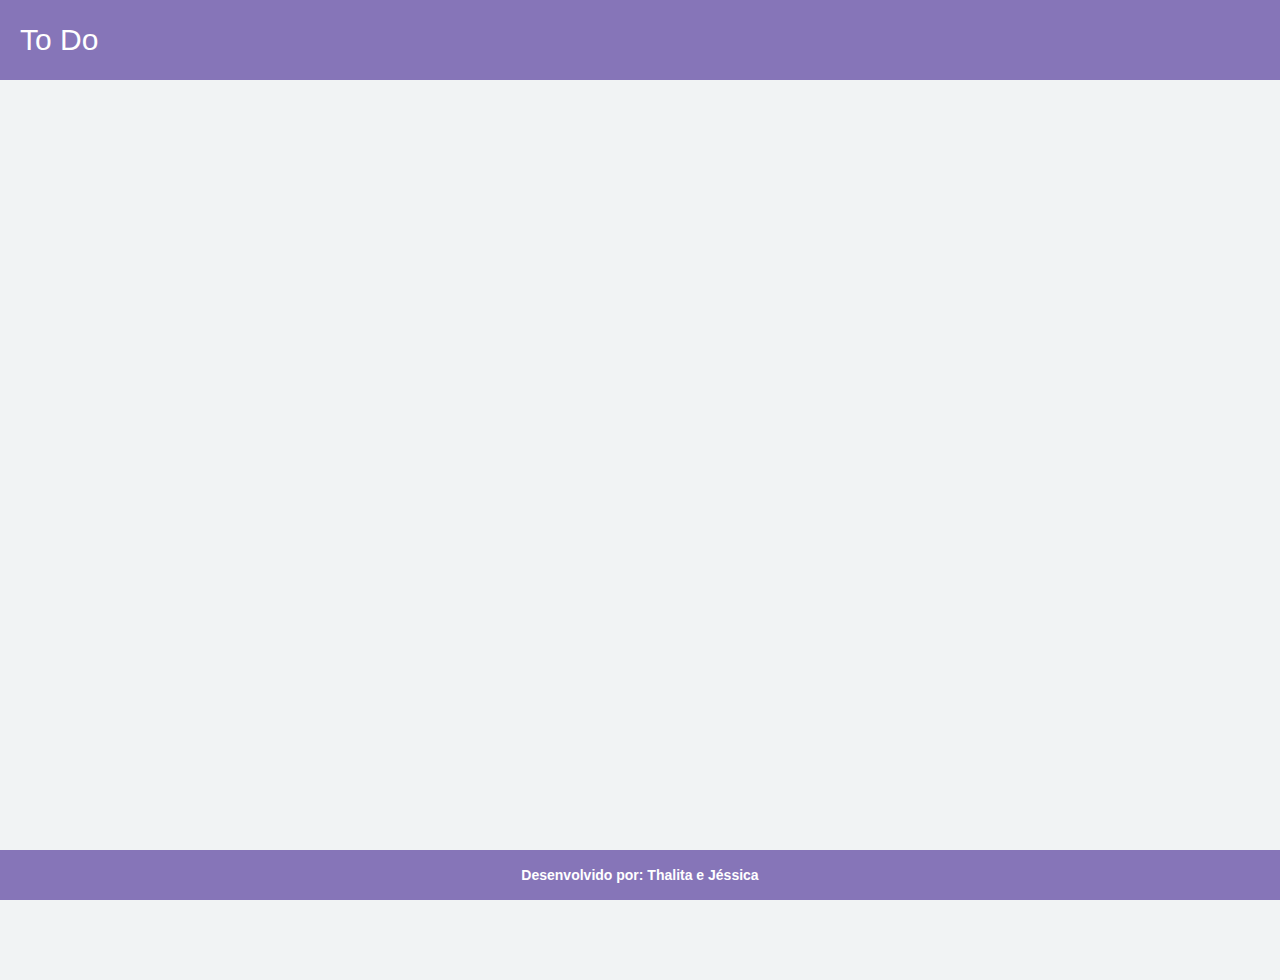
==== index.html @ ca0a22e0 "Updates" ====
<!doctype html>
<html lang="en">
<head>
  <meta charset="utf-8">
  <title>ToDoList</title>
  <base href="https://jessicamelise.github.io/To-Do-List/">
  <meta name="viewport" content="width=device-width, initial-scale=1">
  <link rel="icon" type="image/x-icon" href="favicon.ico">
  <link href="https://fonts.googleapis.com/css?family=Roboto:300,400,500&display=swap" rel="stylesheet">
  <link href="https://fonts.googleapis.com/icon?family=Material+Icons" rel="stylesheet">
<link rel="stylesheet" href="styles.37d9796d366888af8c80.css"></head>
<body class="mat-typography">
  <app-root></app-root>
<script src="runtime.acf0dec4155e77772545.js" defer></script><script src="polyfills.35a5ca1855eb057f016a.js" defer></script><script src="main.b864c1dba6fcd754eae0.js" defer></script></body>
</html>
---- styles.37d9796d366888af8c80.css ----
.mat-badge-content{font-weight:600;font-size:12px;font-family:Roboto,Helvetica Neue,sans-serif}.mat-badge-small .mat-badge-content{font-size:9px}.mat-badge-large .mat-badge-content{font-size:24px}.mat-h1,.mat-headline,.mat-typography h1{font:400 24px/32px Roboto,Helvetica Neue,sans-serif;letter-spacing:normal;margin:0 0 16px}.mat-h2,.mat-title,.mat-typography h2{font:500 20px/32px Roboto,Helvetica Neue,sans-serif;letter-spacing:normal;margin:0 0 16px}.mat-h3,.mat-subheading-2,.mat-typography h3{font:400 16px/28px Roboto,Helvetica Neue,sans-serif;letter-spacing:normal;margin:0 0 16px}.mat-h4,.mat-subheading-1,.mat-typography h4{font:400 15px/24px Roboto,Helvetica Neue,sans-serif;letter-spacing:normal;margin:0 0 16px}.mat-h5,.mat-typography h5{font:400 calc(14px * .83)/20px Roboto,Helvetica Neue,sans-serif;margin:0 0 12px}.mat-h6,.mat-typography h6{font:400 calc(14px * .67)/20px Roboto,Helvetica Neue,sans-serif;margin:0 0 12px}.mat-body-2,.mat-body-strong{font:500 14px/24px Roboto,Helvetica Neue,sans-serif;letter-spacing:normal}.mat-body,.mat-body-1,.mat-typography{font:400 14px/20px Roboto,Helvetica Neue,sans-serif;letter-spacing:normal}.mat-body-1 p,.mat-body p,.mat-typography p{margin:0 0 12px}.mat-caption,.mat-small{font:400 12px/20px Roboto,Helvetica Neue,sans-serif;letter-spacing:normal}.mat-display-4,.mat-typography .mat-display-4{font:300 112px/112px Roboto,Helvetica Neue,sans-serif;letter-spacing:-.05em;margin:0 0 56px}.mat-display-3,.mat-typography .mat-display-3{font:400 56px/56px Roboto,Helvetica Neue,sans-serif;letter-spacing:-.02em;margin:0 0 64px}.mat-display-2,.mat-typography .mat-display-2{font:400 45px/48px Roboto,Helvetica Neue,sans-serif;letter-spacing:-.005em;margin:0 0 64px}.mat-display-1,.mat-typography .mat-display-1{font:400 34px/40px Roboto,Helvetica Neue,sans-serif;letter-spacing:normal;margin:0 0 64px}.mat-bottom-sheet-container{font:400 14px/20px Roboto,Helvetica Neue,sans-serif;letter-spacing:normal}.mat-button,.mat-fab,.mat-flat-button,.mat-icon-button,.mat-mini-fab,.mat-raised-button,.mat-stroked-button{font-family:Roboto,Helvetica Neue,sans-serif;font-size:14px;font-weight:500}.mat-button-toggle,.mat-card{font-family:Roboto,Helvetica Neue,sans-serif}.mat-card-title{font-size:24px;font-weight:500}.mat-card-header .mat-card-title{font-size:20px}.mat-card-content,.mat-card-subtitle{font-size:14px}.mat-checkbox{font-family:Roboto,Helvetica Neue,sans-serif}.mat-checkbox-layout .mat-checkbox-label{line-height:24px}.mat-chip{font-size:14px;font-weight:500}.mat-chip .mat-chip-remove.mat-icon,.mat-chip .mat-chip-trailing-icon.mat-icon{font-size:18px}.mat-table{font-family:Roboto,Helvetica Neue,sans-serif}.mat-header-cell{font-size:12px;font-weight:500}.mat-cell,.mat-footer-cell{font-size:14px}.mat-calendar{font-family:Roboto,Helvetica Neue,sans-serif}.mat-calendar-body{font-size:13px}.mat-calendar-body-label,.mat-calendar-period-button{font-size:14px;font-weight:500}.mat-calendar-table-header th{font-size:11px;font-weight:400}.mat-dialog-title{font:500 20px/32px Roboto,Helvetica Neue,sans-serif;letter-spacing:normal}.mat-expansion-panel-header{font-family:Roboto,Helvetica Neue,sans-serif;font-size:15px;font-weight:400}.mat-expansion-panel-content{font:400 14px/20px Roboto,Helvetica Neue,sans-serif;letter-spacing:normal}.mat-form-field{font-size:inherit;font-weight:400;line-height:1.125;font-family:Roboto,Helvetica Neue,sans-serif;letter-spacing:normal}.mat-form-field-wrapper{padding-bottom:1.34375em}.mat-form-field-prefix .mat-icon,.mat-form-field-suffix .mat-icon{font-size:150%;line-height:1.125}.mat-form-field-prefix .mat-icon-button,.mat-form-field-suffix .mat-icon-button{height:1.5em;width:1.5em}.mat-form-field-prefix .mat-icon-button .mat-icon,.mat-form-field-suffix .mat-icon-button .mat-icon{height:1.125em;line-height:1.125}.mat-form-field-infix{padding:.5em 0;border-top:.84375em solid transparent}.mat-form-field-can-float.mat-form-field-should-float .mat-form-field-label,.mat-form-field-can-float .mat-input-server:focus+.mat-form-field-label-wrapper .mat-form-field-label{transform:translateY(-1.34375em) scale(.75);width:133.3333333333%}.mat-form-field-can-float .mat-input-server[label]:not(:label-shown)+.mat-form-field-label-wrapper .mat-form-field-label{transform:translateY(-1.34374em) scale(.75);width:133.3333433333%}.mat-form-field-label-wrapper{top:-.84375em;padding-top:.84375em}.mat-form-field-label{top:1.34375em}.mat-form-field-underline{bottom:1.34375em}.mat-form-field-subscript-wrapper{font-size:75%;margin-top:.6666666667em;top:calc(100% - 1.7916666667em)}.mat-form-field-appearance-legacy .mat-form-field-wrapper{padding-bottom:1.25em}.mat-form-field-appearance-legacy .mat-form-field-infix{padding:.4375em 0}.mat-form-field-appearance-legacy.mat-form-field-can-float.mat-form-field-should-float .mat-form-field-label,.mat-form-field-appearance-legacy.mat-form-field-can-float .mat-input-server:focus+.mat-form-field-label-wrapper .mat-form-field-label{transform:translateY(-1.28125em) scale(.75) perspective(100px) translateZ(.001px);-ms-transform:translateY(-1.28125em) scale(.75);width:133.3333333333%}.mat-form-field-appearance-legacy.mat-form-field-can-float .mat-form-field-autofill-control:-webkit-autofill+.mat-form-field-label-wrapper .mat-form-field-label{transform:translateY(-1.28125em) scale(.75) perspective(100px) translateZ(.00101px);-ms-transform:translateY(-1.28124em) scale(.75);width:133.3333433333%}.mat-form-field-appearance-legacy.mat-form-field-can-float .mat-input-server[label]:not(:label-shown)+.mat-form-field-label-wrapper .mat-form-field-label{transform:translateY(-1.28125em) scale(.75) perspective(100px) translateZ(.00102px);-ms-transform:translateY(-1.28123em) scale(.75);width:133.3333533333%}.mat-form-field-appearance-legacy .mat-form-field-label{top:1.28125em}.mat-form-field-appearance-legacy .mat-form-field-underline{bottom:1.25em}.mat-form-field-appearance-legacy .mat-form-field-subscript-wrapper{margin-top:.5416666667em;top:calc(100% - 1.6666666667em)}@media print{.mat-form-field-appearance-legacy.mat-form-field-can-float.mat-form-field-should-float .mat-form-field-label,.mat-form-field-appearance-legacy.mat-form-field-can-float .mat-input-server:focus+.mat-form-field-label-wrapper .mat-form-field-label{transform:translateY(-1.28122em) scale(.75)}.mat-form-field-appearance-legacy.mat-form-field-can-float .mat-form-field-autofill-control:-webkit-autofill+.mat-form-field-label-wrapper .mat-form-field-label{transform:translateY(-1.28121em) scale(.75)}.mat-form-field-appearance-legacy.mat-form-field-can-float .mat-input-server[label]:not(:label-shown)+.mat-form-field-label-wrapper .mat-form-field-label{transform:translateY(-1.2812em) scale(.75)}}.mat-form-field-appearance-fill .mat-form-field-infix{padding:.25em 0 .75em}.mat-form-field-appearance-fill .mat-form-field-label{top:1.09375em;margin-top:-.5em}.mat-form-field-appearance-fill.mat-form-field-can-float.mat-form-field-should-float .mat-form-field-label,.mat-form-field-appearance-fill.mat-form-field-can-float .mat-input-server:focus+.mat-form-field-label-wrapper .mat-form-field-label{transform:translateY(-.59375em) scale(.75);width:133.3333333333%}.mat-form-field-appearance-fill.mat-form-field-can-float .mat-input-server[label]:not(:label-shown)+.mat-form-field-label-wrapper .mat-form-field-label{transform:translateY(-.59374em) scale(.75);width:133.3333433333%}.mat-form-field-appearance-outline .mat-form-field-infix{padding:1em 0}.mat-form-field-appearance-outline .mat-form-field-label{top:1.84375em;margin-top:-.25em}.mat-form-field-appearance-outline.mat-form-field-can-float.mat-form-field-should-float .mat-form-field-label,.mat-form-field-appearance-outline.mat-form-field-can-float .mat-input-server:focus+.mat-form-field-label-wrapper .mat-form-field-label{transform:translateY(-1.59375em) scale(.75);width:133.3333333333%}.mat-form-field-appearance-outline.mat-form-field-can-float .mat-input-server[label]:not(:label-shown)+.mat-form-field-label-wrapper .mat-form-field-label{transform:translateY(-1.59374em) scale(.75);width:133.3333433333%}.mat-grid-tile-footer,.mat-grid-tile-header{font-size:14px}.mat-grid-tile-footer .mat-line,.mat-grid-tile-header .mat-line{white-space:nowrap;overflow:hidden;text-overflow:ellipsis;display:block;box-sizing:border-box}.mat-grid-tile-footer .mat-line:nth-child(n+2),.mat-grid-tile-header .mat-line:nth-child(n+2){font-size:12px}input.mat-input-element{margin-top:-.0625em}.mat-menu-item{font-family:Roboto,Helvetica Neue,sans-serif;font-size:14px;font-weight:400}.mat-paginator,.mat-paginator-page-size .mat-select-trigger{font-family:Roboto,Helvetica Neue,sans-serif;font-size:12px}.mat-radio-button,.mat-select{font-family:Roboto,Helvetica Neue,sans-serif}.mat-select-trigger{height:1.125em}.mat-slide-toggle-content,.mat-slider-thumb-label-text{font-family:Roboto,Helvetica Neue,sans-serif}.mat-slider-thumb-label-text{font-size:12px;font-weight:500}.mat-stepper-horizontal,.mat-stepper-vertical{font-family:Roboto,Helvetica Neue,sans-serif}.mat-step-label{font-size:14px;font-weight:400}.mat-step-sub-label-error{font-weight:400}.mat-step-label-error{font-size:14px}.mat-step-label-selected{font-size:14px;font-weight:500}.mat-tab-group,.mat-tab-label,.mat-tab-link{font-family:Roboto,Helvetica Neue,sans-serif}.mat-tab-label,.mat-tab-link{font-size:14px;font-weight:500}.mat-toolbar,.mat-toolbar h1,.mat-toolbar h2,.mat-toolbar h3,.mat-toolbar h4,.mat-toolbar h5,.mat-toolbar h6{font:500 20px/32px Roboto,Helvetica Neue,sans-serif;letter-spacing:normal;margin:0}.mat-tooltip{font-family:Roboto,Helvetica Neue,sans-serif;font-size:10px;padding-top:6px;padding-bottom:6px}.mat-tooltip-handset{font-size:14px;padding-top:8px;padding-bottom:8px}.mat-list-item,.mat-list-option{font-family:Roboto,Helvetica Neue,sans-serif}.mat-list-base .mat-list-item{font-size:16px}.mat-list-base .mat-list-item .mat-line{white-space:nowrap;overflow:hidden;text-overflow:ellipsis;display:block;box-sizing:border-box}.mat-list-base .mat-list-item .mat-line:nth-child(n+2){font-size:14px}.mat-list-base .mat-list-option{font-size:16px}.mat-list-base .mat-list-option .mat-line{white-space:nowrap;overflow:hidden;text-overflow:ellipsis;display:block;box-sizing:border-box}.mat-list-base .mat-list-option .mat-line:nth-child(n+2){font-size:14px}.mat-list-base .mat-subheader{font-family:Roboto,Helvetica Neue,sans-serif;font-size:14px;font-weight:500}.mat-list-base[dense] .mat-list-item{font-size:12px}.mat-list-base[dense] .mat-list-item .mat-line{white-space:nowrap;overflow:hidden;text-overflow:ellipsis;display:block;box-sizing:border-box}.mat-list-base[dense] .mat-list-item .mat-line:nth-child(n+2),.mat-list-base[dense] .mat-list-option{font-size:12px}.mat-list-base[dense] .mat-list-option .mat-line{white-space:nowrap;overflow:hidden;text-overflow:ellipsis;display:block;box-sizing:border-box}.mat-list-base[dense] .mat-list-option .mat-line:nth-child(n+2){font-size:12px}.mat-list-base[dense] .mat-subheader{font-family:Roboto,Helvetica Neue,sans-serif;font-size:12px;font-weight:500}.mat-option{font-family:Roboto,Helvetica Neue,sans-serif;font-size:16px}.mat-optgroup-label{font:500 14px/24px Roboto,Helvetica Neue,sans-serif;letter-spacing:normal}.mat-simple-snackbar{font-family:Roboto,Helvetica Neue,sans-serif;font-size:14px}.mat-simple-snackbar-action{line-height:1;font-family:inherit;font-size:inherit;font-weight:500}.mat-tree{font-family:Roboto,Helvetica Neue,sans-serif}.mat-nested-tree-node,.mat-tree-node{font-weight:400;font-size:14px}.mat-ripple{overflow:hidden;position:relative}.mat-ripple:not(:empty){transform:translateZ(0)}.mat-ripple.mat-ripple-unbounded{overflow:visible}.mat-ripple-element{position:absolute;border-radius:50%;pointer-events:none;transition:opacity,transform 0ms cubic-bezier(0,0,.2,1);transform:scale(0)}.cdk-high-contrast-active .mat-ripple-element{display:none}.cdk-visually-hidden{border:0;clip:rect(0 0 0 0);height:1px;margin:-1px;overflow:hidden;padding:0;position:absolute;width:1px;outline:0;-webkit-appearance:none;-moz-appearance:none}.cdk-global-overlay-wrapper,.cdk-overlay-container{pointer-events:none;top:0;left:0;height:100%;width:100%}.cdk-overlay-container{position:fixed;z-index:1000}.cdk-overlay-container:empty{display:none}.cdk-global-overlay-wrapper,.cdk-overlay-pane{display:flex;position:absolute;z-index:1000}.cdk-overlay-pane{pointer-events:auto;box-sizing:border-box;max-width:100%;max-height:100%}.cdk-overlay-backdrop{position:absolute;top:0;bottom:0;left:0;right:0;z-index:1000;pointer-events:auto;-webkit-tap-highlight-color:transparent;transition:opacity .4s cubic-bezier(.25,.8,.25,1);opacity:0}.cdk-overlay-backdrop.cdk-overlay-backdrop-showing{opacity:1}@media screen and (-ms-high-contrast:active){.cdk-overlay-backdrop.cdk-overlay-backdrop-showing{opacity:.6}}.cdk-overlay-dark-backdrop{background:rgba(0,0,0,.32)}.cdk-overlay-transparent-backdrop,.cdk-overlay-transparent-backdrop.cdk-overlay-backdrop-showing{opacity:0}.cdk-overlay-connected-position-bounding-box{position:absolute;z-index:1000;display:flex;flex-direction:column;min-width:1px;min-height:1px}.cdk-global-scrollblock{position:fixed;width:100%;overflow-y:scroll}@keyframes cdk-text-field-autofill-start{/*!*/}@keyframes cdk-text-field-autofill-end{/*!*/}.cdk-text-field-autofill-monitored:-webkit-autofill{animation:cdk-text-field-autofill-start 0s 1ms}.cdk-text-field-autofill-monitored:not(:-webkit-autofill){animation:cdk-text-field-autofill-end 0s 1ms}textarea.cdk-textarea-autosize{resize:none}textarea.cdk-textarea-autosize-measuring{padding:2px 0!important;box-sizing:initial!important;height:auto!important;overflow:hidden!important}textarea.cdk-textarea-autosize-measuring-firefox{padding:2px 0!important;box-sizing:initial!important;height:0!important}.mat-focus-indicator,.mat-mdc-focus-indicator{position:relative}.mat-ripple-element{background-color:rgba(0,0,0,.1)}.mat-option{color:rgba(0,0,0,.87)}.mat-option.mat-active,.mat-option.mat-selected:not(.mat-option-multiple):not(.mat-option-disabled),.mat-option:focus:not(.mat-option-disabled),.mat-option:hover:not(.mat-option-disabled){background:rgba(0,0,0,.04)}.mat-option.mat-active{color:rgba(0,0,0,.87)}.mat-option.mat-option-disabled{color:rgba(0,0,0,.38)}.mat-primary .mat-option.mat-selected:not(.mat-option-disabled){color:#3f51b5}.mat-accent .mat-option.mat-selected:not(.mat-option-disabled){color:#ff4081}.mat-warn .mat-option.mat-selected:not(.mat-option-disabled){color:#f44336}.mat-optgroup-label{color:rgba(0,0,0,.54)}.mat-optgroup-disabled .mat-optgroup-label{color:rgba(0,0,0,.38)}.mat-pseudo-checkbox{color:rgba(0,0,0,.54)}.mat-pseudo-checkbox:after{color:#fafafa}.mat-pseudo-checkbox-disabled{color:#b0b0b0}.mat-primary .mat-pseudo-checkbox-checked,.mat-primary .mat-pseudo-checkbox-indeterminate{background:#3f51b5}.mat-accent .mat-pseudo-checkbox-checked,.mat-accent .mat-pseudo-checkbox-indeterminate,.mat-pseudo-checkbox-checked,.mat-pseudo-checkbox-indeterminate{background:#ff4081}.mat-warn .mat-pseudo-checkbox-checked,.mat-warn .mat-pseudo-checkbox-indeterminate{background:#f44336}.mat-pseudo-checkbox-checked.mat-pseudo-checkbox-disabled,.mat-pseudo-checkbox-indeterminate.mat-pseudo-checkbox-disabled{background:#b0b0b0}.mat-app-background{background-color:#fafafa;color:rgba(0,0,0,.87)}.mat-elevation-z0{box-shadow:0 0 0 0 rgba(0,0,0,.2),0 0 0 0 rgba(0,0,0,.14),0 0 0 0 rgba(0,0,0,.12)}.mat-elevation-z1{box-shadow:0 2px 1px -1px rgba(0,0,0,.2),0 1px 1px 0 rgba(0,0,0,.14),0 1px 3px 0 rgba(0,0,0,.12)}.mat-elevation-z2{box-shadow:0 3px 1px -2px rgba(0,0,0,.2),0 2px 2px 0 rgba(0,0,0,.14),0 1px 5px 0 rgba(0,0,0,.12)}.mat-elevation-z3{box-shadow:0 3px 3px -2px rgba(0,0,0,.2),0 3px 4px 0 rgba(0,0,0,.14),0 1px 8px 0 rgba(0,0,0,.12)}.mat-elevation-z4{box-shadow:0 2px 4px -1px rgba(0,0,0,.2),0 4px 5px 0 rgba(0,0,0,.14),0 1px 10px 0 rgba(0,0,0,.12)}.mat-elevation-z5{box-shadow:0 3px 5px -1px rgba(0,0,0,.2),0 5px 8px 0 rgba(0,0,0,.14),0 1px 14px 0 rgba(0,0,0,.12)}.mat-elevation-z6{box-shadow:0 3px 5px -1px rgba(0,0,0,.2),0 6px 10px 0 rgba(0,0,0,.14),0 1px 18px 0 rgba(0,0,0,.12)}.mat-elevation-z7{box-shadow:0 4px 5px -2px rgba(0,0,0,.2),0 7px 10px 1px rgba(0,0,0,.14),0 2px 16px 1px rgba(0,0,0,.12)}.mat-elevation-z8{box-shadow:0 5px 5px -3px rgba(0,0,0,.2),0 8px 10px 1px rgba(0,0,0,.14),0 3px 14px 2px rgba(0,0,0,.12)}.mat-elevation-z9{box-shadow:0 5px 6px -3px rgba(0,0,0,.2),0 9px 12px 1px rgba(0,0,0,.14),0 3px 16px 2px rgba(0,0,0,.12)}.mat-elevation-z10{box-shadow:0 6px 6px -3px rgba(0,0,0,.2),0 10px 14px 1px rgba(0,0,0,.14),0 4px 18px 3px rgba(0,0,0,.12)}.mat-elevation-z11{box-shadow:0 6px 7px -4px rgba(0,0,0,.2),0 11px 15px 1px rgba(0,0,0,.14),0 4px 20px 3px rgba(0,0,0,.12)}.mat-elevation-z12{box-shadow:0 7px 8px -4px rgba(0,0,0,.2),0 12px 17px 2px rgba(0,0,0,.14),0 5px 22px 4px rgba(0,0,0,.12)}.mat-elevation-z13{box-shadow:0 7px 8px -4px rgba(0,0,0,.2),0 13px 19px 2px rgba(0,0,0,.14),0 5px 24px 4px rgba(0,0,0,.12)}.mat-elevation-z14{box-shadow:0 7px 9px -4px rgba(0,0,0,.2),0 14px 21px 2px rgba(0,0,0,.14),0 5px 26px 4px rgba(0,0,0,.12)}.mat-elevation-z15{box-shadow:0 8px 9px -5px rgba(0,0,0,.2),0 15px 22px 2px rgba(0,0,0,.14),0 6px 28px 5px rgba(0,0,0,.12)}.mat-elevation-z16{box-shadow:0 8px 10px -5px rgba(0,0,0,.2),0 16px 24px 2px rgba(0,0,0,.14),0 6px 30px 5px rgba(0,0,0,.12)}.mat-elevation-z17{box-shadow:0 8px 11px -5px rgba(0,0,0,.2),0 17px 26px 2px rgba(0,0,0,.14),0 6px 32px 5px rgba(0,0,0,.12)}.mat-elevation-z18{box-shadow:0 9px 11px -5px rgba(0,0,0,.2),0 18px 28px 2px rgba(0,0,0,.14),0 7px 34px 6px rgba(0,0,0,.12)}.mat-elevation-z19{box-shadow:0 9px 12px -6px rgba(0,0,0,.2),0 19px 29px 2px rgba(0,0,0,.14),0 7px 36px 6px rgba(0,0,0,.12)}.mat-elevation-z20{box-shadow:0 10px 13px -6px rgba(0,0,0,.2),0 20px 31px 3px rgba(0,0,0,.14),0 8px 38px 7px rgba(0,0,0,.12)}.mat-elevation-z21{box-shadow:0 10px 13px -6px rgba(0,0,0,.2),0 21px 33px 3px rgba(0,0,0,.14),0 8px 40px 7px rgba(0,0,0,.12)}.mat-elevation-z22{box-shadow:0 10px 14px -6px rgba(0,0,0,.2),0 22px 35px 3px rgba(0,0,0,.14),0 8px 42px 7px rgba(0,0,0,.12)}.mat-elevation-z23{box-shadow:0 11px 14px -7px rgba(0,0,0,.2),0 23px 36px 3px rgba(0,0,0,.14),0 9px 44px 8px rgba(0,0,0,.12)}.mat-elevation-z24{box-shadow:0 11px 15px -7px rgba(0,0,0,.2),0 24px 38px 3px rgba(0,0,0,.14),0 9px 46px 8px rgba(0,0,0,.12)}.mat-theme-loaded-marker{display:none}.mat-autocomplete-panel{background:#fff;color:rgba(0,0,0,.87)}.mat-autocomplete-panel:not([class*=mat-elevation-z]){box-shadow:0 2px 4px -1px rgba(0,0,0,.2),0 4px 5px 0 rgba(0,0,0,.14),0 1px 10px 0 rgba(0,0,0,.12)}.mat-autocomplete-panel .mat-option.mat-selected:not(.mat-active):not(:hover){background:#fff}.mat-autocomplete-panel .mat-option.mat-selected:not(.mat-active):not(:hover):not(.mat-option-disabled){color:rgba(0,0,0,.87)}.mat-badge-content{color:#fff;background:#3f51b5}.cdk-high-contrast-active .mat-badge-content{outline:1px solid;border-radius:0}.mat-badge-accent .mat-badge-content{background:#ff4081;color:#fff}.mat-badge-warn .mat-badge-content{color:#fff;background:#f44336}.mat-badge{position:relative}.mat-badge-hidden .mat-badge-content{display:none}.mat-badge-disabled .mat-badge-content{background:#b9b9b9;color:rgba(0,0,0,.38)}.mat-badge-content{position:absolute;text-align:center;display:inline-block;border-radius:50%;transition:transform .2s ease-in-out;transform:scale(.6);overflow:hidden;white-space:nowrap;text-overflow:ellipsis;pointer-events:none}.mat-badge-content._mat-animation-noopable,.ng-animate-disabled .mat-badge-content{transition:none}.mat-badge-content.mat-badge-active{transform:none}.mat-badge-small .mat-badge-content{width:16px;height:16px;line-height:16px}.mat-badge-small.mat-badge-above .mat-badge-content{top:-8px}.mat-badge-small.mat-badge-below .mat-badge-content{bottom:-8px}.mat-badge-small.mat-badge-before .mat-badge-content{left:-16px}[dir=rtl] .mat-badge-small.mat-badge-before .mat-badge-content{left:auto;right:-16px}.mat-badge-small.mat-badge-after .mat-badge-content{right:-16px}[dir=rtl] .mat-badge-small.mat-badge-after .mat-badge-content{right:auto;left:-16px}.mat-badge-small.mat-badge-overlap.mat-badge-before .mat-badge-content{left:-8px}[dir=rtl] .mat-badge-small.mat-badge-overlap.mat-badge-before .mat-badge-content{left:auto;right:-8px}.mat-badge-small.mat-badge-overlap.mat-badge-after .mat-badge-content{right:-8px}[dir=rtl] .mat-badge-small.mat-badge-overlap.mat-badge-after .mat-badge-content{right:auto;left:-8px}.mat-badge-medium .mat-badge-content{width:22px;height:22px;line-height:22px}.mat-badge-medium.mat-badge-above .mat-badge-content{top:-11px}.mat-badge-medium.mat-badge-below .mat-badge-content{bottom:-11px}.mat-badge-medium.mat-badge-before .mat-badge-content{left:-22px}[dir=rtl] .mat-badge-medium.mat-badge-before .mat-badge-content{left:auto;right:-22px}.mat-badge-medium.mat-badge-after .mat-badge-content{right:-22px}[dir=rtl] .mat-badge-medium.mat-badge-after .mat-badge-content{right:auto;left:-22px}.mat-badge-medium.mat-badge-overlap.mat-badge-before .mat-badge-content{left:-11px}[dir=rtl] .mat-badge-medium.mat-badge-overlap.mat-badge-before .mat-badge-content{left:auto;right:-11px}.mat-badge-medium.mat-badge-overlap.mat-badge-after .mat-badge-content{right:-11px}[dir=rtl] .mat-badge-medium.mat-badge-overlap.mat-badge-after .mat-badge-content{right:auto;left:-11px}.mat-badge-large .mat-badge-content{width:28px;height:28px;line-height:28px}.mat-badge-large.mat-badge-above .mat-badge-content{top:-14px}.mat-badge-large.mat-badge-below .mat-badge-content{bottom:-14px}.mat-badge-large.mat-badge-before .mat-badge-content{left:-28px}[dir=rtl] .mat-badge-large.mat-badge-before .mat-badge-content{left:auto;right:-28px}.mat-badge-large.mat-badge-after .mat-badge-content{right:-28px}[dir=rtl] .mat-badge-large.mat-badge-after .mat-badge-content{right:auto;left:-28px}.mat-badge-large.mat-badge-overlap.mat-badge-before .mat-badge-content{left:-14px}[dir=rtl] .mat-badge-large.mat-badge-overlap.mat-badge-before .mat-badge-content{left:auto;right:-14px}.mat-badge-large.mat-badge-overlap.mat-badge-after .mat-badge-content{right:-14px}[dir=rtl] .mat-badge-large.mat-badge-overlap.mat-badge-after .mat-badge-content{right:auto;left:-14px}.mat-bottom-sheet-container{box-shadow:0 8px 10px -5px rgba(0,0,0,.2),0 16px 24px 2px rgba(0,0,0,.14),0 6px 30px 5px rgba(0,0,0,.12);background:#fff;color:rgba(0,0,0,.87)}.mat-button,.mat-icon-button,.mat-stroked-button{color:inherit;background:transparent}.mat-button.mat-primary,.mat-icon-button.mat-primary,.mat-stroked-button.mat-primary{color:#3f51b5}.mat-button.mat-accent,.mat-icon-button.mat-accent,.mat-stroked-button.mat-accent{color:#ff4081}.mat-button.mat-warn,.mat-icon-button.mat-warn,.mat-stroked-button.mat-warn{color:#f44336}.mat-button.mat-accent.mat-button-disabled,.mat-button.mat-button-disabled.mat-button-disabled,.mat-button.mat-primary.mat-button-disabled,.mat-button.mat-warn.mat-button-disabled,.mat-icon-button.mat-accent.mat-button-disabled,.mat-icon-button.mat-button-disabled.mat-button-disabled,.mat-icon-button.mat-primary.mat-button-disabled,.mat-icon-button.mat-warn.mat-button-disabled,.mat-stroked-button.mat-accent.mat-button-disabled,.mat-stroked-button.mat-button-disabled.mat-button-disabled,.mat-stroked-button.mat-primary.mat-button-disabled,.mat-stroked-button.mat-warn.mat-button-disabled{color:rgba(0,0,0,.26)}.mat-button.mat-primary .mat-button-focus-overlay,.mat-icon-button.mat-primary .mat-button-focus-overlay,.mat-stroked-button.mat-primary .mat-button-focus-overlay{background-color:#3f51b5}.mat-button.mat-accent .mat-button-focus-overlay,.mat-icon-button.mat-accent .mat-button-focus-overlay,.mat-stroked-button.mat-accent .mat-button-focus-overlay{background-color:#ff4081}.mat-button.mat-warn .mat-button-focus-overlay,.mat-icon-button.mat-warn .mat-button-focus-overlay,.mat-stroked-button.mat-warn .mat-button-focus-overlay{background-color:#f44336}.mat-button.mat-button-disabled .mat-button-focus-overlay,.mat-icon-button.mat-button-disabled .mat-button-focus-overlay,.mat-stroked-button.mat-button-disabled .mat-button-focus-overlay{background-color:initial}.mat-button .mat-ripple-element,.mat-icon-button .mat-ripple-element,.mat-stroked-button .mat-ripple-element{opacity:.1;background-color:currentColor}.mat-button-focus-overlay{background:#000}.mat-stroked-button:not(.mat-button-disabled){border-color:rgba(0,0,0,.12)}.mat-fab,.mat-flat-button,.mat-mini-fab,.mat-raised-button{color:rgba(0,0,0,.87);background-color:#fff}.mat-fab.mat-accent,.mat-fab.mat-primary,.mat-fab.mat-warn,.mat-flat-button.mat-accent,.mat-flat-button.mat-primary,.mat-flat-button.mat-warn,.mat-mini-fab.mat-accent,.mat-mini-fab.mat-primary,.mat-mini-fab.mat-warn,.mat-raised-button.mat-accent,.mat-raised-button.mat-primary,.mat-raised-button.mat-warn{color:#fff}.mat-fab.mat-accent.mat-button-disabled,.mat-fab.mat-button-disabled.mat-button-disabled,.mat-fab.mat-primary.mat-button-disabled,.mat-fab.mat-warn.mat-button-disabled,.mat-flat-button.mat-accent.mat-button-disabled,.mat-flat-button.mat-button-disabled.mat-button-disabled,.mat-flat-button.mat-primary.mat-button-disabled,.mat-flat-button.mat-warn.mat-button-disabled,.mat-mini-fab.mat-accent.mat-button-disabled,.mat-mini-fab.mat-button-disabled.mat-button-disabled,.mat-mini-fab.mat-primary.mat-button-disabled,.mat-mini-fab.mat-warn.mat-button-disabled,.mat-raised-button.mat-accent.mat-button-disabled,.mat-raised-button.mat-button-disabled.mat-button-disabled,.mat-raised-button.mat-primary.mat-button-disabled,.mat-raised-button.mat-warn.mat-button-disabled{color:rgba(0,0,0,.26)}.mat-fab.mat-primary,.mat-flat-button.mat-primary,.mat-mini-fab.mat-primary,.mat-raised-button.mat-primary{background-color:#3f51b5}.mat-fab.mat-accent,.mat-flat-button.mat-accent,.mat-mini-fab.mat-accent,.mat-raised-button.mat-accent{background-color:#ff4081}.mat-fab.mat-warn,.mat-flat-button.mat-warn,.mat-mini-fab.mat-warn,.mat-raised-button.mat-warn{background-color:#f44336}.mat-fab.mat-accent.mat-button-disabled,.mat-fab.mat-button-disabled.mat-button-disabled,.mat-fab.mat-primary.mat-button-disabled,.mat-fab.mat-warn.mat-button-disabled,.mat-flat-button.mat-accent.mat-button-disabled,.mat-flat-button.mat-button-disabled.mat-button-disabled,.mat-flat-button.mat-primary.mat-button-disabled,.mat-flat-button.mat-warn.mat-button-disabled,.mat-mini-fab.mat-accent.mat-button-disabled,.mat-mini-fab.mat-button-disabled.mat-button-disabled,.mat-mini-fab.mat-primary.mat-button-disabled,.mat-mini-fab.mat-warn.mat-button-disabled,.mat-raised-button.mat-accent.mat-button-disabled,.mat-raised-button.mat-button-disabled.mat-button-disabled,.mat-raised-button.mat-primary.mat-button-disabled,.mat-raised-button.mat-warn.mat-button-disabled{background-color:rgba(0,0,0,.12)}.mat-fab.mat-accent .mat-ripple-element,.mat-fab.mat-primary .mat-ripple-element,.mat-fab.mat-warn .mat-ripple-element,.mat-flat-button.mat-accent .mat-ripple-element,.mat-flat-button.mat-primary .mat-ripple-element,.mat-flat-button.mat-warn .mat-ripple-element,.mat-mini-fab.mat-accent .mat-ripple-element,.mat-mini-fab.mat-primary .mat-ripple-element,.mat-mini-fab.mat-warn .mat-ripple-element,.mat-raised-button.mat-accent .mat-ripple-element,.mat-raised-button.mat-primary .mat-ripple-element,.mat-raised-button.mat-warn .mat-ripple-element{background-color:hsla(0,0%,100%,.1)}.mat-flat-button:not([class*=mat-elevation-z]),.mat-stroked-button:not([class*=mat-elevation-z]){box-shadow:0 0 0 0 rgba(0,0,0,.2),0 0 0 0 rgba(0,0,0,.14),0 0 0 0 rgba(0,0,0,.12)}.mat-raised-button:not([class*=mat-elevation-z]){box-shadow:0 3px 1px -2px rgba(0,0,0,.2),0 2px 2px 0 rgba(0,0,0,.14),0 1px 5px 0 rgba(0,0,0,.12)}.mat-raised-button:not(.mat-button-disabled):active:not([class*=mat-elevation-z]){box-shadow:0 5px 5px -3px rgba(0,0,0,.2),0 8px 10px 1px rgba(0,0,0,.14),0 3px 14px 2px rgba(0,0,0,.12)}.mat-raised-button.mat-button-disabled:not([class*=mat-elevation-z]){box-shadow:0 0 0 0 rgba(0,0,0,.2),0 0 0 0 rgba(0,0,0,.14),0 0 0 0 rgba(0,0,0,.12)}.mat-fab:not([class*=mat-elevation-z]),.mat-mini-fab:not([class*=mat-elevation-z]){box-shadow:0 3px 5px -1px rgba(0,0,0,.2),0 6px 10px 0 rgba(0,0,0,.14),0 1px 18px 0 rgba(0,0,0,.12)}.mat-fab:not(.mat-button-disabled):active:not([class*=mat-elevation-z]),.mat-mini-fab:not(.mat-button-disabled):active:not([class*=mat-elevation-z]){box-shadow:0 7px 8px -4px rgba(0,0,0,.2),0 12px 17px 2px rgba(0,0,0,.14),0 5px 22px 4px rgba(0,0,0,.12)}.mat-fab.mat-button-disabled:not([class*=mat-elevation-z]),.mat-mini-fab.mat-button-disabled:not([class*=mat-elevation-z]){box-shadow:0 0 0 0 rgba(0,0,0,.2),0 0 0 0 rgba(0,0,0,.14),0 0 0 0 rgba(0,0,0,.12)}.mat-button-toggle-group,.mat-button-toggle-standalone{box-shadow:0 3px 1px -2px rgba(0,0,0,.2),0 2px 2px 0 rgba(0,0,0,.14),0 1px 5px 0 rgba(0,0,0,.12)}.mat-button-toggle-group-appearance-standard,.mat-button-toggle-standalone.mat-button-toggle-appearance-standard{box-shadow:none}.mat-button-toggle{color:rgba(0,0,0,.38)}.mat-button-toggle .mat-button-toggle-focus-overlay{background-color:rgba(0,0,0,.12)}.mat-button-toggle-appearance-standard{color:rgba(0,0,0,.87);background:#fff}.mat-button-toggle-appearance-standard .mat-button-toggle-focus-overlay{background-color:#000}.mat-button-toggle-group-appearance-standard .mat-button-toggle+.mat-button-toggle{border-left:1px solid rgba(0,0,0,.12)}[dir=rtl] .mat-button-toggle-group-appearance-standard .mat-button-toggle+.mat-button-toggle{border-left:none;border-right:1px solid rgba(0,0,0,.12)}.mat-button-toggle-group-appearance-standard.mat-button-toggle-vertical .mat-button-toggle+.mat-button-toggle{border-left:none;border-right:none;border-top:1px solid rgba(0,0,0,.12)}.mat-button-toggle-checked{background-color:#e0e0e0;color:rgba(0,0,0,.54)}.mat-button-toggle-checked.mat-button-toggle-appearance-standard{color:rgba(0,0,0,.87)}.mat-button-toggle-disabled{color:rgba(0,0,0,.26);background-color:#eee}.mat-button-toggle-disabled.mat-button-toggle-appearance-standard{background:#fff}.mat-button-toggle-disabled.mat-button-toggle-checked{background-color:#bdbdbd}.mat-button-toggle-group-appearance-standard,.mat-button-toggle-standalone.mat-button-toggle-appearance-standard{border:1px solid rgba(0,0,0,.12)}.mat-button-toggle-appearance-standard .mat-button-toggle-label-content{line-height:48px}.mat-card{background:#fff;color:rgba(0,0,0,.87)}.mat-card:not([class*=mat-elevation-z]){box-shadow:0 2px 1px -1px rgba(0,0,0,.2),0 1px 1px 0 rgba(0,0,0,.14),0 1px 3px 0 rgba(0,0,0,.12)}.mat-card.mat-card-flat:not([class*=mat-elevation-z]){box-shadow:0 0 0 0 rgba(0,0,0,.2),0 0 0 0 rgba(0,0,0,.14),0 0 0 0 rgba(0,0,0,.12)}.mat-card-subtitle{color:rgba(0,0,0,.54)}.mat-checkbox-frame{border-color:rgba(0,0,0,.54)}.mat-checkbox-checkmark{fill:#fafafa}.mat-checkbox-checkmark-path{stroke:#fafafa!important}.mat-checkbox-mixedmark{background-color:#fafafa}.mat-checkbox-checked.mat-primary .mat-checkbox-background,.mat-checkbox-indeterminate.mat-primary .mat-checkbox-background{background-color:#3f51b5}.mat-checkbox-checked.mat-accent .mat-checkbox-background,.mat-checkbox-indeterminate.mat-accent .mat-checkbox-background{background-color:#ff4081}.mat-checkbox-checked.mat-warn .mat-checkbox-background,.mat-checkbox-indeterminate.mat-warn .mat-checkbox-background{background-color:#f44336}.mat-checkbox-disabled.mat-checkbox-checked .mat-checkbox-background,.mat-checkbox-disabled.mat-checkbox-indeterminate .mat-checkbox-background{background-color:#b0b0b0}.mat-checkbox-disabled:not(.mat-checkbox-checked) .mat-checkbox-frame{border-color:#b0b0b0}.mat-checkbox-disabled .mat-checkbox-label{color:rgba(0,0,0,.54)}.mat-checkbox .mat-ripple-element{background-color:#000}.mat-checkbox-checked:not(.mat-checkbox-disabled).mat-primary .mat-ripple-element,.mat-checkbox:active:not(.mat-checkbox-disabled).mat-primary .mat-ripple-element{background:#3f51b5}.mat-checkbox-checked:not(.mat-checkbox-disabled).mat-accent .mat-ripple-element,.mat-checkbox:active:not(.mat-checkbox-disabled).mat-accent .mat-ripple-element{background:#ff4081}.mat-checkbox-checked:not(.mat-checkbox-disabled).mat-warn .mat-ripple-element,.mat-checkbox:active:not(.mat-checkbox-disabled).mat-warn .mat-ripple-element{background:#f44336}.mat-chip.mat-standard-chip{background-color:#e0e0e0;color:rgba(0,0,0,.87)}.mat-chip.mat-standard-chip .mat-chip-remove{color:rgba(0,0,0,.87);opacity:.4}.mat-chip.mat-standard-chip:not(.mat-chip-disabled):active{box-shadow:0 3px 3px -2px rgba(0,0,0,.2),0 3px 4px 0 rgba(0,0,0,.14),0 1px 8px 0 rgba(0,0,0,.12)}.mat-chip.mat-standard-chip:not(.mat-chip-disabled) .mat-chip-remove:hover{opacity:.54}.mat-chip.mat-standard-chip.mat-chip-disabled{opacity:.4}.mat-chip.mat-standard-chip:after{background:#000}.mat-chip.mat-standard-chip.mat-chip-selected.mat-primary{background-color:#3f51b5;color:#fff}.mat-chip.mat-standard-chip.mat-chip-selected.mat-primary .mat-chip-remove{color:#fff;opacity:.4}.mat-chip.mat-standard-chip.mat-chip-selected.mat-primary .mat-ripple-element{background-color:hsla(0,0%,100%,.1)}.mat-chip.mat-standard-chip.mat-chip-selected.mat-warn{background-color:#f44336;color:#fff}.mat-chip.mat-standard-chip.mat-chip-selected.mat-warn .mat-chip-remove{color:#fff;opacity:.4}.mat-chip.mat-standard-chip.mat-chip-selected.mat-warn .mat-ripple-element{background-color:hsla(0,0%,100%,.1)}.mat-chip.mat-standard-chip.mat-chip-selected.mat-accent{background-color:#ff4081;color:#fff}.mat-chip.mat-standard-chip.mat-chip-selected.mat-accent .mat-chip-remove{color:#fff;opacity:.4}.mat-chip.mat-standard-chip.mat-chip-selected.mat-accent .mat-ripple-element{background-color:hsla(0,0%,100%,.1)}.mat-table{background:#fff}.mat-table-sticky,.mat-table tbody,.mat-table tfoot,.mat-table thead,[mat-footer-row],[mat-header-row],[mat-row],mat-footer-row,mat-header-row,mat-row{background:inherit}mat-footer-row,mat-header-row,mat-row,td.mat-cell,td.mat-footer-cell,th.mat-header-cell{border-bottom-color:rgba(0,0,0,.12)}.mat-header-cell{color:rgba(0,0,0,.54)}.mat-cell,.mat-footer-cell{color:rgba(0,0,0,.87)}.mat-calendar-arrow{border-top-color:rgba(0,0,0,.54)}.mat-datepicker-content .mat-calendar-next-button,.mat-datepicker-content .mat-calendar-previous-button,.mat-datepicker-toggle{color:rgba(0,0,0,.54)}.mat-calendar-table-header{color:rgba(0,0,0,.38)}.mat-calendar-table-header-divider:after{background:rgba(0,0,0,.12)}.mat-calendar-body-label{color:rgba(0,0,0,.54)}.mat-calendar-body-cell-content,.mat-date-range-input-separator{color:rgba(0,0,0,.87);border-color:transparent}.mat-calendar-body-disabled>.mat-calendar-body-cell-content:not(.mat-calendar-body-selected):not(.mat-calendar-body-comparison-identical),.mat-form-field-disabled .mat-date-range-input-separator{color:rgba(0,0,0,.38)}.cdk-keyboard-focused .mat-calendar-body-active>.mat-calendar-body-cell-content:not(.mat-calendar-body-selected):not(.mat-calendar-body-comparison-identical),.cdk-program-focused .mat-calendar-body-active>.mat-calendar-body-cell-content:not(.mat-calendar-body-selected):not(.mat-calendar-body-comparison-identical),.mat-calendar-body-cell:not(.mat-calendar-body-disabled):hover>.mat-calendar-body-cell-content:not(.mat-calendar-body-selected):not(.mat-calendar-body-comparison-identical){background-color:rgba(0,0,0,.04)}.mat-calendar-body-in-preview{color:rgba(0,0,0,.24)}.mat-calendar-body-today:not(.mat-calendar-body-selected):not(.mat-calendar-body-comparison-identical){border-color:rgba(0,0,0,.38)}.mat-calendar-body-disabled>.mat-calendar-body-today:not(.mat-calendar-body-selected):not(.mat-calendar-body-comparison-identical){border-color:rgba(0,0,0,.18)}.mat-calendar-body-in-range:before{background:rgba(63,81,181,.2)}.mat-calendar-body-comparison-identical,.mat-calendar-body-in-comparison-range:before{background:rgba(249,171,0,.2)}.mat-calendar-body-comparison-bridge-start:before,[dir=rtl] .mat-calendar-body-comparison-bridge-end:before{background:linear-gradient(90deg,rgba(63,81,181,.2) 50%,rgba(249,171,0,.2) 0)}.mat-calendar-body-comparison-bridge-end:before,[dir=rtl] .mat-calendar-body-comparison-bridge-start:before{background:linear-gradient(270deg,rgba(63,81,181,.2) 50%,rgba(249,171,0,.2) 0)}.mat-calendar-body-in-comparison-range.mat-calendar-body-in-range:after,.mat-calendar-body-in-range>.mat-calendar-body-comparison-identical{background:#a8dab5}.mat-calendar-body-comparison-identical.mat-calendar-body-selected,.mat-calendar-body-in-comparison-range>.mat-calendar-body-selected{background:#46a35e}.mat-calendar-body-selected{background-color:#3f51b5;color:#fff}.mat-calendar-body-disabled>.mat-calendar-body-selected{background-color:rgba(63,81,181,.4)}.mat-calendar-body-today.mat-calendar-body-selected{box-shadow:inset 0 0 0 1px #fff}.mat-datepicker-content{box-shadow:0 2px 4px -1px rgba(0,0,0,.2),0 4px 5px 0 rgba(0,0,0,.14),0 1px 10px 0 rgba(0,0,0,.12);background-color:#fff;color:rgba(0,0,0,.87)}.mat-datepicker-content.mat-accent .mat-calendar-body-in-range:before{background:rgba(255,64,129,.2)}.mat-datepicker-content.mat-accent .mat-calendar-body-comparison-identical,.mat-datepicker-content.mat-accent .mat-calendar-body-in-comparison-range:before{background:rgba(249,171,0,.2)}.mat-datepicker-content.mat-accent .mat-calendar-body-comparison-bridge-start:before,.mat-datepicker-content.mat-accent [dir=rtl] .mat-calendar-body-comparison-bridge-end:before{background:linear-gradient(90deg,rgba(255,64,129,.2) 50%,rgba(249,171,0,.2) 0)}.mat-datepicker-content.mat-accent .mat-calendar-body-comparison-bridge-end:before,.mat-datepicker-content.mat-accent [dir=rtl] .mat-calendar-body-comparison-bridge-start:before{background:linear-gradient(270deg,rgba(255,64,129,.2) 50%,rgba(249,171,0,.2) 0)}.mat-datepicker-content.mat-accent .mat-calendar-body-in-comparison-range.mat-calendar-body-in-range:after,.mat-datepicker-content.mat-accent .mat-calendar-body-in-range>.mat-calendar-body-comparison-identical{background:#a8dab5}.mat-datepicker-content.mat-accent .mat-calendar-body-comparison-identical.mat-calendar-body-selected,.mat-datepicker-content.mat-accent .mat-calendar-body-in-comparison-range>.mat-calendar-body-selected{background:#46a35e}.mat-datepicker-content.mat-accent .mat-calendar-body-selected{background-color:#ff4081;color:#fff}.mat-datepicker-content.mat-accent .mat-calendar-body-disabled>.mat-calendar-body-selected{background-color:rgba(255,64,129,.4)}.mat-datepicker-content.mat-accent .mat-calendar-body-today.mat-calendar-body-selected{box-shadow:inset 0 0 0 1px #fff}.mat-datepicker-content.mat-warn .mat-calendar-body-in-range:before{background:rgba(244,67,54,.2)}.mat-datepicker-content.mat-warn .mat-calendar-body-comparison-identical,.mat-datepicker-content.mat-warn .mat-calendar-body-in-comparison-range:before{background:rgba(249,171,0,.2)}.mat-datepicker-content.mat-warn .mat-calendar-body-comparison-bridge-start:before,.mat-datepicker-content.mat-warn [dir=rtl] .mat-calendar-body-comparison-bridge-end:before{background:linear-gradient(90deg,rgba(244,67,54,.2) 50%,rgba(249,171,0,.2) 0)}.mat-datepicker-content.mat-warn .mat-calendar-body-comparison-bridge-end:before,.mat-datepicker-content.mat-warn [dir=rtl] .mat-calendar-body-comparison-bridge-start:before{background:linear-gradient(270deg,rgba(244,67,54,.2) 50%,rgba(249,171,0,.2) 0)}.mat-datepicker-content.mat-warn .mat-calendar-body-in-comparison-range.mat-calendar-body-in-range:after,.mat-datepicker-content.mat-warn .mat-calendar-body-in-range>.mat-calendar-body-comparison-identical{background:#a8dab5}.mat-datepicker-content.mat-warn .mat-calendar-body-comparison-identical.mat-calendar-body-selected,.mat-datepicker-content.mat-warn .mat-calendar-body-in-comparison-range>.mat-calendar-body-selected{background:#46a35e}.mat-datepicker-content.mat-warn .mat-calendar-body-selected{background-color:#f44336;color:#fff}.mat-datepicker-content.mat-warn .mat-calendar-body-disabled>.mat-calendar-body-selected{background-color:rgba(244,67,54,.4)}.mat-datepicker-content.mat-warn .mat-calendar-body-today.mat-calendar-body-selected{box-shadow:inset 0 0 0 1px #fff}.mat-datepicker-content-touch{box-shadow:0 0 0 0 rgba(0,0,0,.2),0 0 0 0 rgba(0,0,0,.14),0 0 0 0 rgba(0,0,0,.12)}.mat-datepicker-toggle-active{color:#3f51b5}.mat-datepicker-toggle-active.mat-accent{color:#ff4081}.mat-datepicker-toggle-active.mat-warn{color:#f44336}.mat-date-range-input-inner[disabled]{color:rgba(0,0,0,.38)}.mat-dialog-container{box-shadow:0 11px 15px -7px rgba(0,0,0,.2),0 24px 38px 3px rgba(0,0,0,.14),0 9px 46px 8px rgba(0,0,0,.12);background:#fff;color:rgba(0,0,0,.87)}.mat-divider{border-top-color:rgba(0,0,0,.12)}.mat-divider-vertical{border-right-color:rgba(0,0,0,.12)}.mat-expansion-panel{background:#fff;color:rgba(0,0,0,.87)}.mat-expansion-panel:not([class*=mat-elevation-z]){box-shadow:0 3px 1px -2px rgba(0,0,0,.2),0 2px 2px 0 rgba(0,0,0,.14),0 1px 5px 0 rgba(0,0,0,.12)}.mat-action-row{border-top-color:rgba(0,0,0,.12)}.mat-expansion-panel .mat-expansion-panel-header.cdk-keyboard-focused:not([aria-disabled=true]),.mat-expansion-panel .mat-expansion-panel-header.cdk-program-focused:not([aria-disabled=true]),.mat-expansion-panel:not(.mat-expanded) .mat-expansion-panel-header:hover:not([aria-disabled=true]){background:rgba(0,0,0,.04)}@media(hover:none){.mat-expansion-panel:not(.mat-expanded):not([aria-disabled=true]) .mat-expansion-panel-header:hover{background:#fff}}.mat-expansion-panel-header-title{color:rgba(0,0,0,.87)}.mat-expansion-indicator:after,.mat-expansion-panel-header-description{color:rgba(0,0,0,.54)}.mat-expansion-panel-header[aria-disabled=true]{color:rgba(0,0,0,.26)}.mat-expansion-panel-header[aria-disabled=true] .mat-expansion-panel-header-description,.mat-expansion-panel-header[aria-disabled=true] .mat-expansion-panel-header-title{color:inherit}.mat-expansion-panel-header{height:48px}.mat-expansion-panel-header.mat-expanded{height:64px}.mat-form-field-label,.mat-hint{color:rgba(0,0,0,.6)}.mat-form-field.mat-focused .mat-form-field-label{color:#3f51b5}.mat-form-field.mat-focused .mat-form-field-label.mat-accent{color:#ff4081}.mat-form-field.mat-focused .mat-form-field-label.mat-warn{color:#f44336}.mat-focused .mat-form-field-required-marker{color:#ff4081}.mat-form-field-ripple{background-color:rgba(0,0,0,.87)}.mat-form-field.mat-focused .mat-form-field-ripple{background-color:#3f51b5}.mat-form-field.mat-focused .mat-form-field-ripple.mat-accent{background-color:#ff4081}.mat-form-field.mat-focused .mat-form-field-ripple.mat-warn{background-color:#f44336}.mat-form-field-type-mat-native-select.mat-focused:not(.mat-form-field-invalid) .mat-form-field-infix:after{color:#3f51b5}.mat-form-field-type-mat-native-select.mat-focused:not(.mat-form-field-invalid).mat-accent .mat-form-field-infix:after{color:#ff4081}.mat-form-field-type-mat-native-select.mat-focused:not(.mat-form-field-invalid).mat-warn .mat-form-field-infix:after,.mat-form-field.mat-form-field-invalid .mat-form-field-label,.mat-form-field.mat-form-field-invalid .mat-form-field-label.mat-accent,.mat-form-field.mat-form-field-invalid .mat-form-field-label .mat-form-field-required-marker{color:#f44336}.mat-form-field.mat-form-field-invalid .mat-form-field-ripple,.mat-form-field.mat-form-field-invalid .mat-form-field-ripple.mat-accent{background-color:#f44336}.mat-error{color:#f44336}.mat-form-field-appearance-legacy .mat-form-field-label,.mat-form-field-appearance-legacy .mat-hint{color:rgba(0,0,0,.54)}.mat-form-field-appearance-legacy .mat-form-field-underline{background-color:rgba(0,0,0,.42)}.mat-form-field-appearance-legacy.mat-form-field-disabled .mat-form-field-underline{background-image:linear-gradient(90deg,rgba(0,0,0,.42) 0,rgba(0,0,0,.42) 33%,transparent 0);background-size:4px 100%;background-repeat:repeat-x}.mat-form-field-appearance-standard .mat-form-field-underline{background-color:rgba(0,0,0,.42)}.mat-form-field-appearance-standard.mat-form-field-disabled .mat-form-field-underline{background-image:linear-gradient(90deg,rgba(0,0,0,.42) 0,rgba(0,0,0,.42) 33%,transparent 0);background-size:4px 100%;background-repeat:repeat-x}.mat-form-field-appearance-fill .mat-form-field-flex{background-color:rgba(0,0,0,.04)}.mat-form-field-appearance-fill.mat-form-field-disabled .mat-form-field-flex{background-color:rgba(0,0,0,.02)}.mat-form-field-appearance-fill .mat-form-field-underline:before{background-color:rgba(0,0,0,.42)}.mat-form-field-appearance-fill.mat-form-field-disabled .mat-form-field-label{color:rgba(0,0,0,.38)}.mat-form-field-appearance-fill.mat-form-field-disabled .mat-form-field-underline:before{background-color:initial}.mat-form-field-appearance-outline .mat-form-field-outline{color:rgba(0,0,0,.12)}.mat-form-field-appearance-outline .mat-form-field-outline-thick{color:rgba(0,0,0,.87)}.mat-form-field-appearance-outline.mat-focused .mat-form-field-outline-thick{color:#3f51b5}.mat-form-field-appearance-outline.mat-focused.mat-accent .mat-form-field-outline-thick{color:#ff4081}.mat-form-field-appearance-outline.mat-focused.mat-warn .mat-form-field-outline-thick,.mat-form-field-appearance-outline.mat-form-field-invalid.mat-form-field-invalid .mat-form-field-outline-thick{color:#f44336}.mat-form-field-appearance-outline.mat-form-field-disabled .mat-form-field-label{color:rgba(0,0,0,.38)}.mat-form-field-appearance-outline.mat-form-field-disabled .mat-form-field-outline{color:rgba(0,0,0,.06)}.mat-icon.mat-primary{color:#3f51b5}.mat-icon.mat-accent{color:#ff4081}.mat-icon.mat-warn{color:#f44336}.mat-form-field-type-mat-native-select .mat-form-field-infix:after{color:rgba(0,0,0,.54)}.mat-form-field-type-mat-native-select.mat-form-field-disabled .mat-form-field-infix:after,.mat-input-element:disabled{color:rgba(0,0,0,.38)}.mat-input-element{caret-color:#3f51b5}.mat-input-element::placeholder{color:rgba(0,0,0,.42)}.mat-input-element::-moz-placeholder{color:rgba(0,0,0,.42)}.mat-input-element::-webkit-input-placeholder{color:rgba(0,0,0,.42)}.mat-input-element:-ms-input-placeholder{color:rgba(0,0,0,.42)}.mat-form-field.mat-accent .mat-input-element{caret-color:#ff4081}.mat-form-field-invalid .mat-input-element,.mat-form-field.mat-warn .mat-input-element{caret-color:#f44336}.mat-form-field-type-mat-native-select.mat-form-field-invalid .mat-form-field-infix:after{color:#f44336}.mat-list-base .mat-list-item,.mat-list-base .mat-list-option{color:rgba(0,0,0,.87)}.mat-list-base .mat-subheader{color:rgba(0,0,0,.54)}.mat-list-item-disabled{background-color:#eee}.mat-action-list .mat-list-item:focus,.mat-action-list .mat-list-item:hover,.mat-list-option:focus,.mat-list-option:hover,.mat-nav-list .mat-list-item:focus,.mat-nav-list .mat-list-item:hover{background:rgba(0,0,0,.04)}.mat-list-single-selected-option,.mat-list-single-selected-option:focus,.mat-list-single-selected-option:hover{background:rgba(0,0,0,.12)}.mat-menu-panel{background:#fff}.mat-menu-panel:not([class*=mat-elevation-z]){box-shadow:0 2px 4px -1px rgba(0,0,0,.2),0 4px 5px 0 rgba(0,0,0,.14),0 1px 10px 0 rgba(0,0,0,.12)}.mat-menu-item{background:transparent;color:rgba(0,0,0,.87)}.mat-menu-item[disabled],.mat-menu-item[disabled]:after{color:rgba(0,0,0,.38)}.mat-menu-item-submenu-trigger:after,.mat-menu-item .mat-icon-no-color{color:rgba(0,0,0,.54)}.mat-menu-item-highlighted:not([disabled]),.mat-menu-item.cdk-keyboard-focused:not([disabled]),.mat-menu-item.cdk-program-focused:not([disabled]),.mat-menu-item:hover:not([disabled]){background:rgba(0,0,0,.04)}.mat-paginator{background:#fff}.mat-paginator,.mat-paginator-page-size .mat-select-trigger{color:rgba(0,0,0,.54)}.mat-paginator-decrement,.mat-paginator-increment{border-top:2px solid rgba(0,0,0,.54);border-right:2px solid rgba(0,0,0,.54)}.mat-paginator-first,.mat-paginator-last{border-top:2px solid rgba(0,0,0,.54)}.mat-icon-button[disabled] .mat-paginator-decrement,.mat-icon-button[disabled] .mat-paginator-first,.mat-icon-button[disabled] .mat-paginator-increment,.mat-icon-button[disabled] .mat-paginator-last{border-color:rgba(0,0,0,.38)}.mat-paginator-container{min-height:56px}.mat-progress-bar-background{fill:#c5cae9}.mat-progress-bar-buffer{background-color:#c5cae9}.mat-progress-bar-fill:after{background-color:#3f51b5}.mat-progress-bar.mat-accent .mat-progress-bar-background{fill:#ff80ab}.mat-progress-bar.mat-accent .mat-progress-bar-buffer{background-color:#ff80ab}.mat-progress-bar.mat-accent .mat-progress-bar-fill:after{background-color:#ff4081}.mat-progress-bar.mat-warn .mat-progress-bar-background{fill:#ffcdd2}.mat-progress-bar.mat-warn .mat-progress-bar-buffer{background-color:#ffcdd2}.mat-progress-bar.mat-warn .mat-progress-bar-fill:after{background-color:#f44336}.mat-progress-spinner circle,.mat-spinner circle{stroke:#3f51b5}.mat-progress-spinner.mat-accent circle,.mat-spinner.mat-accent circle{stroke:#ff4081}.mat-progress-spinner.mat-warn circle,.mat-spinner.mat-warn circle{stroke:#f44336}.mat-radio-outer-circle{border-color:rgba(0,0,0,.54)}.mat-radio-button.mat-primary.mat-radio-checked .mat-radio-outer-circle{border-color:#3f51b5}.mat-radio-button.mat-primary.mat-radio-checked .mat-radio-persistent-ripple,.mat-radio-button.mat-primary .mat-radio-inner-circle,.mat-radio-button.mat-primary .mat-radio-ripple .mat-ripple-element:not(.mat-radio-persistent-ripple),.mat-radio-button.mat-primary:active .mat-radio-persistent-ripple{background-color:#3f51b5}.mat-radio-button.mat-accent.mat-radio-checked .mat-radio-outer-circle{border-color:#ff4081}.mat-radio-button.mat-accent.mat-radio-checked .mat-radio-persistent-ripple,.mat-radio-button.mat-accent .mat-radio-inner-circle,.mat-radio-button.mat-accent .mat-radio-ripple .mat-ripple-element:not(.mat-radio-persistent-ripple),.mat-radio-button.mat-accent:active .mat-radio-persistent-ripple{background-color:#ff4081}.mat-radio-button.mat-warn.mat-radio-checked .mat-radio-outer-circle{border-color:#f44336}.mat-radio-button.mat-warn.mat-radio-checked .mat-radio-persistent-ripple,.mat-radio-button.mat-warn .mat-radio-inner-circle,.mat-radio-button.mat-warn .mat-radio-ripple .mat-ripple-element:not(.mat-radio-persistent-ripple),.mat-radio-button.mat-warn:active .mat-radio-persistent-ripple{background-color:#f44336}.mat-radio-button.mat-radio-disabled.mat-radio-checked .mat-radio-outer-circle,.mat-radio-button.mat-radio-disabled .mat-radio-outer-circle{border-color:rgba(0,0,0,.38)}.mat-radio-button.mat-radio-disabled .mat-radio-inner-circle,.mat-radio-button.mat-radio-disabled .mat-radio-ripple .mat-ripple-element{background-color:rgba(0,0,0,.38)}.mat-radio-button.mat-radio-disabled .mat-radio-label-content{color:rgba(0,0,0,.38)}.mat-radio-button .mat-ripple-element{background-color:#000}.mat-select-value{color:rgba(0,0,0,.87)}.mat-select-placeholder{color:rgba(0,0,0,.42)}.mat-select-disabled .mat-select-value{color:rgba(0,0,0,.38)}.mat-select-arrow{color:rgba(0,0,0,.54)}.mat-select-panel{background:#fff}.mat-select-panel:not([class*=mat-elevation-z]){box-shadow:0 2px 4px -1px rgba(0,0,0,.2),0 4px 5px 0 rgba(0,0,0,.14),0 1px 10px 0 rgba(0,0,0,.12)}.mat-select-panel .mat-option.mat-selected:not(.mat-option-multiple){background:rgba(0,0,0,.12)}.mat-form-field.mat-focused.mat-primary .mat-select-arrow{color:#3f51b5}.mat-form-field.mat-focused.mat-accent .mat-select-arrow{color:#ff4081}.mat-form-field.mat-focused.mat-warn .mat-select-arrow,.mat-form-field .mat-select.mat-select-invalid .mat-select-arrow{color:#f44336}.mat-form-field .mat-select.mat-select-disabled .mat-select-arrow{color:rgba(0,0,0,.38)}.mat-drawer-container{background-color:#fafafa;color:rgba(0,0,0,.87)}.mat-drawer{color:rgba(0,0,0,.87)}.mat-drawer,.mat-drawer.mat-drawer-push{background-color:#fff}.mat-drawer:not(.mat-drawer-side){box-shadow:0 8px 10px -5px rgba(0,0,0,.2),0 16px 24px 2px rgba(0,0,0,.14),0 6px 30px 5px rgba(0,0,0,.12)}.mat-drawer-side{border-right:1px solid rgba(0,0,0,.12)}.mat-drawer-side.mat-drawer-end,[dir=rtl] .mat-drawer-side{border-left:1px solid rgba(0,0,0,.12);border-right:none}[dir=rtl] .mat-drawer-side.mat-drawer-end{border-left:none;border-right:1px solid rgba(0,0,0,.12)}.mat-drawer-backdrop.mat-drawer-shown{background-color:rgba(0,0,0,.6)}.mat-slide-toggle.mat-checked .mat-slide-toggle-thumb{background-color:#ff4081}.mat-slide-toggle.mat-checked .mat-slide-toggle-bar{background-color:rgba(255,64,129,.54)}.mat-slide-toggle.mat-checked .mat-ripple-element{background-color:#ff4081}.mat-slide-toggle.mat-primary.mat-checked .mat-slide-toggle-thumb{background-color:#3f51b5}.mat-slide-toggle.mat-primary.mat-checked .mat-slide-toggle-bar{background-color:rgba(63,81,181,.54)}.mat-slide-toggle.mat-primary.mat-checked .mat-ripple-element{background-color:#3f51b5}.mat-slide-toggle.mat-warn.mat-checked .mat-slide-toggle-thumb{background-color:#f44336}.mat-slide-toggle.mat-warn.mat-checked .mat-slide-toggle-bar{background-color:rgba(244,67,54,.54)}.mat-slide-toggle.mat-warn.mat-checked .mat-ripple-element{background-color:#f44336}.mat-slide-toggle:not(.mat-checked) .mat-ripple-element{background-color:#000}.mat-slide-toggle-thumb{box-shadow:0 2px 1px -1px rgba(0,0,0,.2),0 1px 1px 0 rgba(0,0,0,.14),0 1px 3px 0 rgba(0,0,0,.12);background-color:#fafafa}.mat-slide-toggle-bar{background-color:rgba(0,0,0,.38)}.mat-slider-track-background{background-color:rgba(0,0,0,.26)}.mat-primary .mat-slider-thumb,.mat-primary .mat-slider-thumb-label,.mat-primary .mat-slider-track-fill{background-color:#3f51b5}.mat-primary .mat-slider-thumb-label-text{color:#fff}.mat-primary .mat-slider-focus-ring{background-color:rgba(63,81,181,.2)}.mat-accent .mat-slider-thumb,.mat-accent .mat-slider-thumb-label,.mat-accent .mat-slider-track-fill{background-color:#ff4081}.mat-accent .mat-slider-thumb-label-text{color:#fff}.mat-accent .mat-slider-focus-ring{background-color:rgba(255,64,129,.2)}.mat-warn .mat-slider-thumb,.mat-warn .mat-slider-thumb-label,.mat-warn .mat-slider-track-fill{background-color:#f44336}.mat-warn .mat-slider-thumb-label-text{color:#fff}.mat-warn .mat-slider-focus-ring{background-color:rgba(244,67,54,.2)}.cdk-focused .mat-slider-track-background,.mat-slider:hover .mat-slider-track-background{background-color:rgba(0,0,0,.38)}.mat-slider-disabled .mat-slider-thumb,.mat-slider-disabled .mat-slider-track-background,.mat-slider-disabled .mat-slider-track-fill,.mat-slider-disabled:hover .mat-slider-track-background{background-color:rgba(0,0,0,.26)}.mat-slider-min-value .mat-slider-focus-ring{background-color:rgba(0,0,0,.12)}.mat-slider-min-value.mat-slider-thumb-label-showing .mat-slider-thumb,.mat-slider-min-value.mat-slider-thumb-label-showing .mat-slider-thumb-label{background-color:rgba(0,0,0,.87)}.mat-slider-min-value.mat-slider-thumb-label-showing.cdk-focused .mat-slider-thumb,.mat-slider-min-value.mat-slider-thumb-label-showing.cdk-focused .mat-slider-thumb-label{background-color:rgba(0,0,0,.26)}.mat-slider-min-value:not(.mat-slider-thumb-label-showing) .mat-slider-thumb{border-color:rgba(0,0,0,.26);background-color:initial}.mat-slider-min-value:not(.mat-slider-thumb-label-showing).cdk-focused .mat-slider-thumb,.mat-slider-min-value:not(.mat-slider-thumb-label-showing):hover .mat-slider-thumb{border-color:rgba(0,0,0,.38)}.mat-slider-min-value:not(.mat-slider-thumb-label-showing).cdk-focused.mat-slider-disabled .mat-slider-thumb,.mat-slider-min-value:not(.mat-slider-thumb-label-showing):hover.mat-slider-disabled .mat-slider-thumb{border-color:rgba(0,0,0,.26)}.mat-slider-has-ticks .mat-slider-wrapper:after{border-color:rgba(0,0,0,.7)}.mat-slider-horizontal .mat-slider-ticks{background-image:repeating-linear-gradient(90deg,rgba(0,0,0,.7),rgba(0,0,0,.7) 2px,transparent 0,transparent);background-image:-moz-repeating-linear-gradient(.0001deg,rgba(0,0,0,.7),rgba(0,0,0,.7) 2px,transparent 0,transparent)}.mat-slider-vertical .mat-slider-ticks{background-image:repeating-linear-gradient(180deg,rgba(0,0,0,.7),rgba(0,0,0,.7) 2px,transparent 0,transparent)}.mat-step-header.cdk-keyboard-focused,.mat-step-header.cdk-program-focused,.mat-step-header:hover{background-color:rgba(0,0,0,.04)}@media(hover:none){.mat-step-header:hover{background:none}}.mat-step-header .mat-step-label,.mat-step-header .mat-step-optional{color:rgba(0,0,0,.54)}.mat-step-header .mat-step-icon{background-color:rgba(0,0,0,.54);color:#fff}.mat-step-header .mat-step-icon-selected,.mat-step-header .mat-step-icon-state-done,.mat-step-header .mat-step-icon-state-edit{background-color:#3f51b5;color:#fff}.mat-step-header .mat-step-icon-state-error{background-color:initial;color:#f44336}.mat-step-header .mat-step-label.mat-step-label-active{color:rgba(0,0,0,.87)}.mat-step-header .mat-step-label.mat-step-label-error{color:#f44336}.mat-stepper-horizontal,.mat-stepper-vertical{background-color:#fff}.mat-stepper-vertical-line:before{border-left-color:rgba(0,0,0,.12)}.mat-horizontal-stepper-header:after,.mat-horizontal-stepper-header:before,.mat-stepper-horizontal-line{border-top-color:rgba(0,0,0,.12)}.mat-horizontal-stepper-header{height:72px}.mat-stepper-label-position-bottom .mat-horizontal-stepper-header,.mat-vertical-stepper-header{padding:24px}.mat-stepper-vertical-line:before{top:-16px;bottom:-16px}.mat-stepper-label-position-bottom .mat-horizontal-stepper-header:after,.mat-stepper-label-position-bottom .mat-horizontal-stepper-header:before,.mat-stepper-label-position-bottom .mat-stepper-horizontal-line{top:36px}.mat-sort-header-arrow{color:#757575}.mat-tab-header,.mat-tab-nav-bar{border-bottom:1px solid rgba(0,0,0,.12)}.mat-tab-group-inverted-header .mat-tab-header,.mat-tab-group-inverted-header .mat-tab-nav-bar{border-top:1px solid rgba(0,0,0,.12);border-bottom:none}.mat-tab-label,.mat-tab-link{color:rgba(0,0,0,.87)}.mat-tab-label.mat-tab-disabled,.mat-tab-link.mat-tab-disabled{color:rgba(0,0,0,.38)}.mat-tab-header-pagination-chevron{border-color:rgba(0,0,0,.87)}.mat-tab-header-pagination-disabled .mat-tab-header-pagination-chevron{border-color:rgba(0,0,0,.38)}.mat-tab-group[class*=mat-background-] .mat-tab-header,.mat-tab-nav-bar[class*=mat-background-]{border-bottom:none;border-top:none}.mat-tab-group.mat-primary .mat-tab-label.cdk-keyboard-focused:not(.mat-tab-disabled),.mat-tab-group.mat-primary .mat-tab-label.cdk-program-focused:not(.mat-tab-disabled),.mat-tab-group.mat-primary .mat-tab-link.cdk-keyboard-focused:not(.mat-tab-disabled),.mat-tab-group.mat-primary .mat-tab-link.cdk-program-focused:not(.mat-tab-disabled),.mat-tab-nav-bar.mat-primary .mat-tab-label.cdk-keyboard-focused:not(.mat-tab-disabled),.mat-tab-nav-bar.mat-primary .mat-tab-label.cdk-program-focused:not(.mat-tab-disabled),.mat-tab-nav-bar.mat-primary .mat-tab-link.cdk-keyboard-focused:not(.mat-tab-disabled),.mat-tab-nav-bar.mat-primary .mat-tab-link.cdk-program-focused:not(.mat-tab-disabled){background-color:rgba(197,202,233,.3)}.mat-tab-group.mat-primary .mat-ink-bar,.mat-tab-nav-bar.mat-primary .mat-ink-bar{background-color:#3f51b5}.mat-tab-group.mat-primary.mat-background-primary .mat-ink-bar,.mat-tab-nav-bar.mat-primary.mat-background-primary .mat-ink-bar{background-color:#fff}.mat-tab-group.mat-accent .mat-tab-label.cdk-keyboard-focused:not(.mat-tab-disabled),.mat-tab-group.mat-accent .mat-tab-label.cdk-program-focused:not(.mat-tab-disabled),.mat-tab-group.mat-accent .mat-tab-link.cdk-keyboard-focused:not(.mat-tab-disabled),.mat-tab-group.mat-accent .mat-tab-link.cdk-program-focused:not(.mat-tab-disabled),.mat-tab-nav-bar.mat-accent .mat-tab-label.cdk-keyboard-focused:not(.mat-tab-disabled),.mat-tab-nav-bar.mat-accent .mat-tab-label.cdk-program-focused:not(.mat-tab-disabled),.mat-tab-nav-bar.mat-accent .mat-tab-link.cdk-keyboard-focused:not(.mat-tab-disabled),.mat-tab-nav-bar.mat-accent .mat-tab-link.cdk-program-focused:not(.mat-tab-disabled){background-color:rgba(255,128,171,.3)}.mat-tab-group.mat-accent .mat-ink-bar,.mat-tab-nav-bar.mat-accent .mat-ink-bar{background-color:#ff4081}.mat-tab-group.mat-accent.mat-background-accent .mat-ink-bar,.mat-tab-nav-bar.mat-accent.mat-background-accent .mat-ink-bar{background-color:#fff}.mat-tab-group.mat-warn .mat-tab-label.cdk-keyboard-focused:not(.mat-tab-disabled),.mat-tab-group.mat-warn .mat-tab-label.cdk-program-focused:not(.mat-tab-disabled),.mat-tab-group.mat-warn .mat-tab-link.cdk-keyboard-focused:not(.mat-tab-disabled),.mat-tab-group.mat-warn .mat-tab-link.cdk-program-focused:not(.mat-tab-disabled),.mat-tab-nav-bar.mat-warn .mat-tab-label.cdk-keyboard-focused:not(.mat-tab-disabled),.mat-tab-nav-bar.mat-warn .mat-tab-label.cdk-program-focused:not(.mat-tab-disabled),.mat-tab-nav-bar.mat-warn .mat-tab-link.cdk-keyboard-focused:not(.mat-tab-disabled),.mat-tab-nav-bar.mat-warn .mat-tab-link.cdk-program-focused:not(.mat-tab-disabled){background-color:rgba(255,205,210,.3)}.mat-tab-group.mat-warn .mat-ink-bar,.mat-tab-nav-bar.mat-warn .mat-ink-bar{background-color:#f44336}.mat-tab-group.mat-warn.mat-background-warn .mat-ink-bar,.mat-tab-nav-bar.mat-warn.mat-background-warn .mat-ink-bar{background-color:#fff}.mat-tab-group.mat-background-primary .mat-tab-label.cdk-keyboard-focused:not(.mat-tab-disabled),.mat-tab-group.mat-background-primary .mat-tab-label.cdk-program-focused:not(.mat-tab-disabled),.mat-tab-group.mat-background-primary .mat-tab-link.cdk-keyboard-focused:not(.mat-tab-disabled),.mat-tab-group.mat-background-primary .mat-tab-link.cdk-program-focused:not(.mat-tab-disabled),.mat-tab-nav-bar.mat-background-primary .mat-tab-label.cdk-keyboard-focused:not(.mat-tab-disabled),.mat-tab-nav-bar.mat-background-primary .mat-tab-label.cdk-program-focused:not(.mat-tab-disabled),.mat-tab-nav-bar.mat-background-primary .mat-tab-link.cdk-keyboard-focused:not(.mat-tab-disabled),.mat-tab-nav-bar.mat-background-primary .mat-tab-link.cdk-program-focused:not(.mat-tab-disabled){background-color:rgba(197,202,233,.3)}.mat-tab-group.mat-background-primary .mat-tab-header,.mat-tab-group.mat-background-primary .mat-tab-header-pagination,.mat-tab-group.mat-background-primary .mat-tab-links,.mat-tab-nav-bar.mat-background-primary .mat-tab-header,.mat-tab-nav-bar.mat-background-primary .mat-tab-header-pagination,.mat-tab-nav-bar.mat-background-primary .mat-tab-links{background-color:#3f51b5}.mat-tab-group.mat-background-primary .mat-tab-label,.mat-tab-group.mat-background-primary .mat-tab-link,.mat-tab-nav-bar.mat-background-primary .mat-tab-label,.mat-tab-nav-bar.mat-background-primary .mat-tab-link{color:#fff}.mat-tab-group.mat-background-primary .mat-tab-label.mat-tab-disabled,.mat-tab-group.mat-background-primary .mat-tab-link.mat-tab-disabled,.mat-tab-nav-bar.mat-background-primary .mat-tab-label.mat-tab-disabled,.mat-tab-nav-bar.mat-background-primary .mat-tab-link.mat-tab-disabled{color:hsla(0,0%,100%,.4)}.mat-tab-group.mat-background-primary .mat-tab-header-pagination-chevron,.mat-tab-nav-bar.mat-background-primary .mat-tab-header-pagination-chevron{border-color:#fff}.mat-tab-group.mat-background-primary .mat-tab-header-pagination-disabled .mat-tab-header-pagination-chevron,.mat-tab-nav-bar.mat-background-primary .mat-tab-header-pagination-disabled .mat-tab-header-pagination-chevron{border-color:hsla(0,0%,100%,.4)}.mat-tab-group.mat-background-primary .mat-ripple-element,.mat-tab-nav-bar.mat-background-primary .mat-ripple-element{background-color:hsla(0,0%,100%,.12)}.mat-tab-group.mat-background-accent .mat-tab-label.cdk-keyboard-focused:not(.mat-tab-disabled),.mat-tab-group.mat-background-accent .mat-tab-label.cdk-program-focused:not(.mat-tab-disabled),.mat-tab-group.mat-background-accent .mat-tab-link.cdk-keyboard-focused:not(.mat-tab-disabled),.mat-tab-group.mat-background-accent .mat-tab-link.cdk-program-focused:not(.mat-tab-disabled),.mat-tab-nav-bar.mat-background-accent .mat-tab-label.cdk-keyboard-focused:not(.mat-tab-disabled),.mat-tab-nav-bar.mat-background-accent .mat-tab-label.cdk-program-focused:not(.mat-tab-disabled),.mat-tab-nav-bar.mat-background-accent .mat-tab-link.cdk-keyboard-focused:not(.mat-tab-disabled),.mat-tab-nav-bar.mat-background-accent .mat-tab-link.cdk-program-focused:not(.mat-tab-disabled){background-color:rgba(255,128,171,.3)}.mat-tab-group.mat-background-accent .mat-tab-header,.mat-tab-group.mat-background-accent .mat-tab-header-pagination,.mat-tab-group.mat-background-accent .mat-tab-links,.mat-tab-nav-bar.mat-background-accent .mat-tab-header,.mat-tab-nav-bar.mat-background-accent .mat-tab-header-pagination,.mat-tab-nav-bar.mat-background-accent .mat-tab-links{background-color:#ff4081}.mat-tab-group.mat-background-accent .mat-tab-label,.mat-tab-group.mat-background-accent .mat-tab-link,.mat-tab-nav-bar.mat-background-accent .mat-tab-label,.mat-tab-nav-bar.mat-background-accent .mat-tab-link{color:#fff}.mat-tab-group.mat-background-accent .mat-tab-label.mat-tab-disabled,.mat-tab-group.mat-background-accent .mat-tab-link.mat-tab-disabled,.mat-tab-nav-bar.mat-background-accent .mat-tab-label.mat-tab-disabled,.mat-tab-nav-bar.mat-background-accent .mat-tab-link.mat-tab-disabled{color:hsla(0,0%,100%,.4)}.mat-tab-group.mat-background-accent .mat-tab-header-pagination-chevron,.mat-tab-nav-bar.mat-background-accent .mat-tab-header-pagination-chevron{border-color:#fff}.mat-tab-group.mat-background-accent .mat-tab-header-pagination-disabled .mat-tab-header-pagination-chevron,.mat-tab-nav-bar.mat-background-accent .mat-tab-header-pagination-disabled .mat-tab-header-pagination-chevron{border-color:hsla(0,0%,100%,.4)}.mat-tab-group.mat-background-accent .mat-ripple-element,.mat-tab-nav-bar.mat-background-accent .mat-ripple-element{background-color:hsla(0,0%,100%,.12)}.mat-tab-group.mat-background-warn .mat-tab-label.cdk-keyboard-focused:not(.mat-tab-disabled),.mat-tab-group.mat-background-warn .mat-tab-label.cdk-program-focused:not(.mat-tab-disabled),.mat-tab-group.mat-background-warn .mat-tab-link.cdk-keyboard-focused:not(.mat-tab-disabled),.mat-tab-group.mat-background-warn .mat-tab-link.cdk-program-focused:not(.mat-tab-disabled),.mat-tab-nav-bar.mat-background-warn .mat-tab-label.cdk-keyboard-focused:not(.mat-tab-disabled),.mat-tab-nav-bar.mat-background-warn .mat-tab-label.cdk-program-focused:not(.mat-tab-disabled),.mat-tab-nav-bar.mat-background-warn .mat-tab-link.cdk-keyboard-focused:not(.mat-tab-disabled),.mat-tab-nav-bar.mat-background-warn .mat-tab-link.cdk-program-focused:not(.mat-tab-disabled){background-color:rgba(255,205,210,.3)}.mat-tab-group.mat-background-warn .mat-tab-header,.mat-tab-group.mat-background-warn .mat-tab-header-pagination,.mat-tab-group.mat-background-warn .mat-tab-links,.mat-tab-nav-bar.mat-background-warn .mat-tab-header,.mat-tab-nav-bar.mat-background-warn .mat-tab-header-pagination,.mat-tab-nav-bar.mat-background-warn .mat-tab-links{background-color:#f44336}.mat-tab-group.mat-background-warn .mat-tab-label,.mat-tab-group.mat-background-warn .mat-tab-link,.mat-tab-nav-bar.mat-background-warn .mat-tab-label,.mat-tab-nav-bar.mat-background-warn .mat-tab-link{color:#fff}.mat-tab-group.mat-background-warn .mat-tab-label.mat-tab-disabled,.mat-tab-group.mat-background-warn .mat-tab-link.mat-tab-disabled,.mat-tab-nav-bar.mat-background-warn .mat-tab-label.mat-tab-disabled,.mat-tab-nav-bar.mat-background-warn .mat-tab-link.mat-tab-disabled{color:hsla(0,0%,100%,.4)}.mat-tab-group.mat-background-warn .mat-tab-header-pagination-chevron,.mat-tab-nav-bar.mat-background-warn .mat-tab-header-pagination-chevron{border-color:#fff}.mat-tab-group.mat-background-warn .mat-tab-header-pagination-disabled .mat-tab-header-pagination-chevron,.mat-tab-nav-bar.mat-background-warn .mat-tab-header-pagination-disabled .mat-tab-header-pagination-chevron{border-color:hsla(0,0%,100%,.4)}.mat-tab-group.mat-background-warn .mat-ripple-element,.mat-tab-nav-bar.mat-background-warn .mat-ripple-element{background-color:hsla(0,0%,100%,.12)}.mat-toolbar{background:#f5f5f5;color:rgba(0,0,0,.87)}.mat-toolbar.mat-primary{background:#3f51b5;color:#fff}.mat-toolbar.mat-accent{background:#ff4081;color:#fff}.mat-toolbar.mat-warn{background:#f44336;color:#fff}.mat-toolbar .mat-focused .mat-form-field-ripple,.mat-toolbar .mat-form-field-ripple,.mat-toolbar .mat-form-field-underline{background-color:currentColor}.mat-toolbar .mat-focused .mat-form-field-label,.mat-toolbar .mat-form-field-label,.mat-toolbar .mat-form-field.mat-focused .mat-select-arrow,.mat-toolbar .mat-select-arrow,.mat-toolbar .mat-select-value{color:inherit}.mat-toolbar .mat-input-element{caret-color:currentColor}.mat-toolbar-multiple-rows{min-height:64px}.mat-toolbar-row,.mat-toolbar-single-row{height:64px}@media(max-width:599px){.mat-toolbar-multiple-rows{min-height:56px}.mat-toolbar-row,.mat-toolbar-single-row{height:56px}}.mat-tooltip{background:rgba(97,97,97,.9)}.mat-tree{background:#fff}.mat-nested-tree-node,.mat-tree-node{color:rgba(0,0,0,.87)}.mat-tree-node{min-height:48px}.mat-snack-bar-container{color:hsla(0,0%,100%,.7);background:#323232;box-shadow:0 3px 5px -1px rgba(0,0,0,.2),0 6px 10px 0 rgba(0,0,0,.14),0 1px 18px 0 rgba(0,0,0,.12)}.mat-simple-snackbar-action{color:#ff4081}body,html{height:100%}body{margin:0;font-family:Roboto,Helvetica Neue,sans-serif}
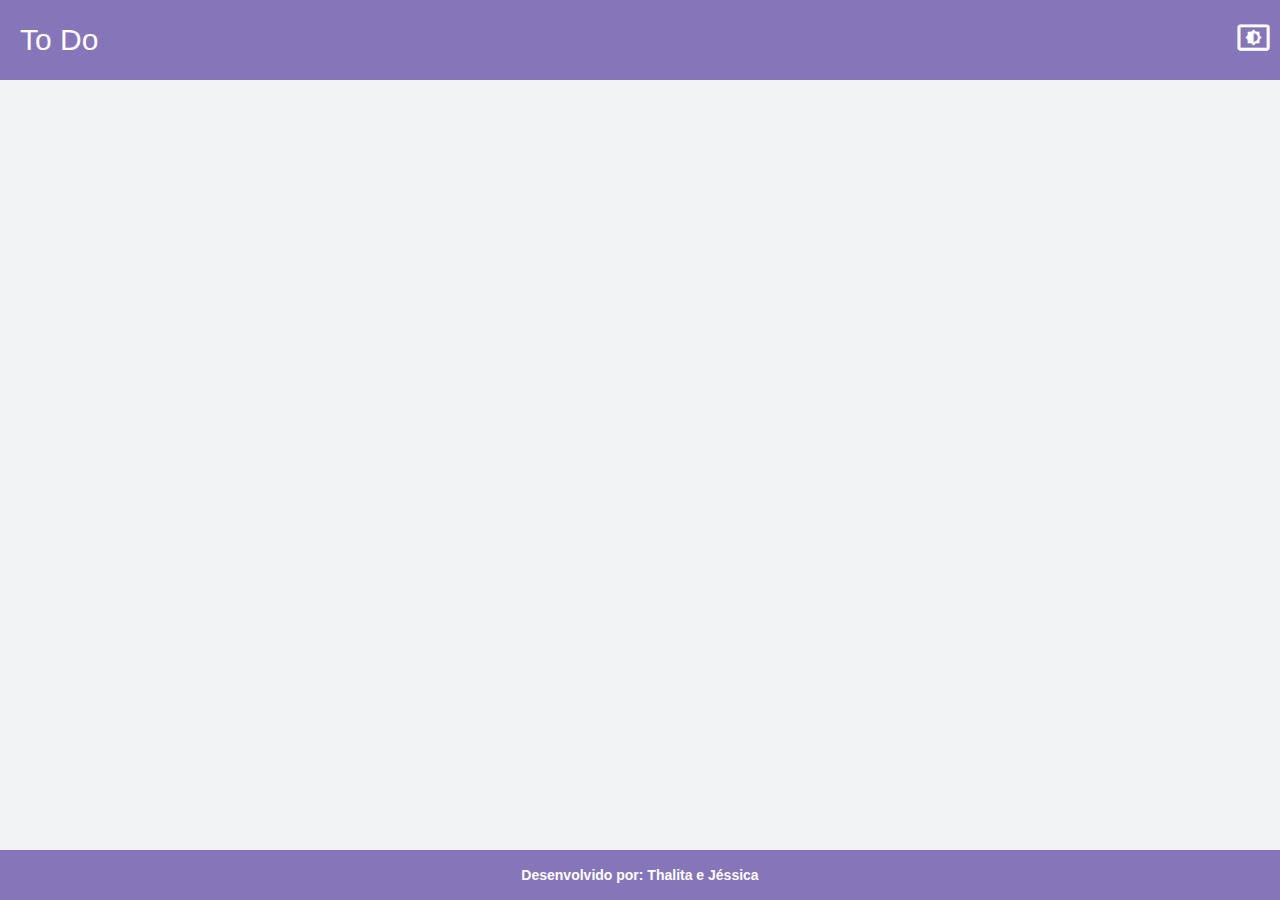
==== commit c4e8b702: "Updates" ====
--- a/index.html
+++ b/index.html
@@ -8,8 +8,8 @@
   <link rel="icon" type="image/x-icon" href="favicon.ico">
   <link href="https://fonts.googleapis.com/css?family=Roboto:300,400,500&display=swap" rel="stylesheet">
   <link href="https://fonts.googleapis.com/icon?family=Material+Icons" rel="stylesheet">
-<link rel="stylesheet" href="styles.37d9796d366888af8c80.css"></head>
+<link rel="stylesheet" href="styles.8d4eb867e5ef9d513ce5.css"></head>
 <body class="mat-typography">
   <app-root></app-root>
-<script src="runtime.acf0dec4155e77772545.js" defer></script><script src="polyfills.35a5ca1855eb057f016a.js" defer></script><script src="main.b864c1dba6fcd754eae0.js" defer></script></body>
+<script src="runtime.acf0dec4155e77772545.js" defer></script><script src="polyfills.35a5ca1855eb057f016a.js" defer></script><script src="main.19bbad7ab06931716193.js" defer></script></body>
 </html>
--- a/styles.8d4eb867e5ef9d513ce5.css
+++ b/styles.8d4eb867e5ef9d513ce5.css
@@ -0,0 +1 @@
+.mat-badge-content{font-weight:600;font-size:12px;font-family:Roboto,Helvetica Neue,sans-serif}.mat-badge-small .mat-badge-content{font-size:9px}.mat-badge-large .mat-badge-content{font-size:24px}.mat-h1,.mat-headline,.mat-typography h1{font:400 24px/32px Roboto,Helvetica Neue,sans-serif;letter-spacing:normal;margin:0 0 16px}.mat-h2,.mat-title,.mat-typography h2{font:500 20px/32px Roboto,Helvetica Neue,sans-serif;letter-spacing:normal;margin:0 0 16px}.mat-h3,.mat-subheading-2,.mat-typography h3{font:400 16px/28px Roboto,Helvetica Neue,sans-serif;letter-spacing:normal;margin:0 0 16px}.mat-h4,.mat-subheading-1,.mat-typography h4{font:400 15px/24px Roboto,Helvetica Neue,sans-serif;letter-spacing:normal;margin:0 0 16px}.mat-h5,.mat-typography h5{font:400 calc(14px * .83)/20px Roboto,Helvetica Neue,sans-serif;margin:0 0 12px}.mat-h6,.mat-typography h6{font:400 calc(14px * .67)/20px Roboto,Helvetica Neue,sans-serif;margin:0 0 12px}.mat-body-2,.mat-body-strong{font:500 14px/24px Roboto,Helvetica Neue,sans-serif;letter-spacing:normal}.mat-body,.mat-body-1,.mat-typography{font:400 14px/20px Roboto,Helvetica Neue,sans-serif;letter-spacing:normal}.mat-body-1 p,.mat-body p,.mat-typography p{margin:0 0 12px}.mat-caption,.mat-small{font:400 12px/20px Roboto,Helvetica Neue,sans-serif;letter-spacing:normal}.mat-display-4,.mat-typography .mat-display-4{font:300 112px/112px Roboto,Helvetica Neue,sans-serif;letter-spacing:-.05em;margin:0 0 56px}.mat-display-3,.mat-typography .mat-display-3{font:400 56px/56px Roboto,Helvetica Neue,sans-serif;letter-spacing:-.02em;margin:0 0 64px}.mat-display-2,.mat-typography .mat-display-2{font:400 45px/48px Roboto,Helvetica Neue,sans-serif;letter-spacing:-.005em;margin:0 0 64px}.mat-display-1,.mat-typography .mat-display-1{font:400 34px/40px Roboto,Helvetica Neue,sans-serif;letter-spacing:normal;margin:0 0 64px}.mat-bottom-sheet-container{font:400 14px/20px Roboto,Helvetica Neue,sans-serif;letter-spacing:normal}.mat-button,.mat-fab,.mat-flat-button,.mat-icon-button,.mat-mini-fab,.mat-raised-button,.mat-stroked-button{font-family:Roboto,Helvetica Neue,sans-serif;font-size:14px;font-weight:500}.mat-button-toggle,.mat-card{font-family:Roboto,Helvetica Neue,sans-serif}.mat-card-title{font-size:24px;font-weight:500}.mat-card-header .mat-card-title{font-size:20px}.mat-card-content,.mat-card-subtitle{font-size:14px}.mat-checkbox{font-family:Roboto,Helvetica Neue,sans-serif}.mat-checkbox-layout .mat-checkbox-label{line-height:24px}.mat-chip{font-size:14px;font-weight:500}.mat-chip .mat-chip-remove.mat-icon,.mat-chip .mat-chip-trailing-icon.mat-icon{font-size:18px}.mat-table{font-family:Roboto,Helvetica Neue,sans-serif}.mat-header-cell{font-size:12px;font-weight:500}.mat-cell,.mat-footer-cell{font-size:14px}.mat-calendar{font-family:Roboto,Helvetica Neue,sans-serif}.mat-calendar-body{font-size:13px}.mat-calendar-body-label,.mat-calendar-period-button{font-size:14px;font-weight:500}.mat-calendar-table-header th{font-size:11px;font-weight:400}.mat-dialog-title{font:500 20px/32px Roboto,Helvetica Neue,sans-serif;letter-spacing:normal}.mat-expansion-panel-header{font-family:Roboto,Helvetica Neue,sans-serif;font-size:15px;font-weight:400}.mat-expansion-panel-content{font:400 14px/20px Roboto,Helvetica Neue,sans-serif;letter-spacing:normal}.mat-form-field{font-size:inherit;font-weight:400;line-height:1.125;font-family:Roboto,Helvetica Neue,sans-serif;letter-spacing:normal}.mat-form-field-wrapper{padding-bottom:1.34375em}.mat-form-field-prefix .mat-icon,.mat-form-field-suffix .mat-icon{font-size:150%;line-height:1.125}.mat-form-field-prefix .mat-icon-button,.mat-form-field-suffix .mat-icon-button{height:1.5em;width:1.5em}.mat-form-field-prefix .mat-icon-button .mat-icon,.mat-form-field-suffix .mat-icon-button .mat-icon{height:1.125em;line-height:1.125}.mat-form-field-infix{padding:.5em 0;border-top:.84375em solid transparent}.mat-form-field-can-float.mat-form-field-should-float .mat-form-field-label,.mat-form-field-can-float .mat-input-server:focus+.mat-form-field-label-wrapper .mat-form-field-label{transform:translateY(-1.34375em) scale(.75);width:133.3333333333%}.mat-form-field-can-float .mat-input-server[label]:not(:label-shown)+.mat-form-field-label-wrapper .mat-form-field-label{transform:translateY(-1.34374em) scale(.75);width:133.3333433333%}.mat-form-field-label-wrapper{top:-.84375em;padding-top:.84375em}.mat-form-field-label{top:1.34375em}.mat-form-field-underline{bottom:1.34375em}.mat-form-field-subscript-wrapper{font-size:75%;margin-top:.6666666667em;top:calc(100% - 1.7916666667em)}.mat-form-field-appearance-legacy .mat-form-field-wrapper{padding-bottom:1.25em}.mat-form-field-appearance-legacy .mat-form-field-infix{padding:.4375em 0}.mat-form-field-appearance-legacy.mat-form-field-can-float.mat-form-field-should-float .mat-form-field-label,.mat-form-field-appearance-legacy.mat-form-field-can-float .mat-input-server:focus+.mat-form-field-label-wrapper .mat-form-field-label{transform:translateY(-1.28125em) scale(.75) perspective(100px) translateZ(.001px);-ms-transform:translateY(-1.28125em) scale(.75);width:133.3333333333%}.mat-form-field-appearance-legacy.mat-form-field-can-float .mat-form-field-autofill-control:-webkit-autofill+.mat-form-field-label-wrapper .mat-form-field-label{transform:translateY(-1.28125em) scale(.75) perspective(100px) translateZ(.00101px);-ms-transform:translateY(-1.28124em) scale(.75);width:133.3333433333%}.mat-form-field-appearance-legacy.mat-form-field-can-float .mat-input-server[label]:not(:label-shown)+.mat-form-field-label-wrapper .mat-form-field-label{transform:translateY(-1.28125em) scale(.75) perspective(100px) translateZ(.00102px);-ms-transform:translateY(-1.28123em) scale(.75);width:133.3333533333%}.mat-form-field-appearance-legacy .mat-form-field-label{top:1.28125em}.mat-form-field-appearance-legacy .mat-form-field-underline{bottom:1.25em}.mat-form-field-appearance-legacy .mat-form-field-subscript-wrapper{margin-top:.5416666667em;top:calc(100% - 1.6666666667em)}@media print{.mat-form-field-appearance-legacy.mat-form-field-can-float.mat-form-field-should-float .mat-form-field-label,.mat-form-field-appearance-legacy.mat-form-field-can-float .mat-input-server:focus+.mat-form-field-label-wrapper .mat-form-field-label{transform:translateY(-1.28122em) scale(.75)}.mat-form-field-appearance-legacy.mat-form-field-can-float .mat-form-field-autofill-control:-webkit-autofill+.mat-form-field-label-wrapper .mat-form-field-label{transform:translateY(-1.28121em) scale(.75)}.mat-form-field-appearance-legacy.mat-form-field-can-float .mat-input-server[label]:not(:label-shown)+.mat-form-field-label-wrapper .mat-form-field-label{transform:translateY(-1.2812em) scale(.75)}}.mat-form-field-appearance-fill .mat-form-field-infix{padding:.25em 0 .75em}.mat-form-field-appearance-fill .mat-form-field-label{top:1.09375em;margin-top:-.5em}.mat-form-field-appearance-fill.mat-form-field-can-float.mat-form-field-should-float .mat-form-field-label,.mat-form-field-appearance-fill.mat-form-field-can-float .mat-input-server:focus+.mat-form-field-label-wrapper .mat-form-field-label{transform:translateY(-.59375em) scale(.75);width:133.3333333333%}.mat-form-field-appearance-fill.mat-form-field-can-float .mat-input-server[label]:not(:label-shown)+.mat-form-field-label-wrapper .mat-form-field-label{transform:translateY(-.59374em) scale(.75);width:133.3333433333%}.mat-form-field-appearance-outline .mat-form-field-infix{padding:1em 0}.mat-form-field-appearance-outline .mat-form-field-label{top:1.84375em;margin-top:-.25em}.mat-form-field-appearance-outline.mat-form-field-can-float.mat-form-field-should-float .mat-form-field-label,.mat-form-field-appearance-outline.mat-form-field-can-float .mat-input-server:focus+.mat-form-field-label-wrapper .mat-form-field-label{transform:translateY(-1.59375em) scale(.75);width:133.3333333333%}.mat-form-field-appearance-outline.mat-form-field-can-float .mat-input-server[label]:not(:label-shown)+.mat-form-field-label-wrapper .mat-form-field-label{transform:translateY(-1.59374em) scale(.75);width:133.3333433333%}.mat-grid-tile-footer,.mat-grid-tile-header{font-size:14px}.mat-grid-tile-footer .mat-line,.mat-grid-tile-header .mat-line{white-space:nowrap;overflow:hidden;text-overflow:ellipsis;display:block;box-sizing:border-box}.mat-grid-tile-footer .mat-line:nth-child(n+2),.mat-grid-tile-header .mat-line:nth-child(n+2){font-size:12px}input.mat-input-element{margin-top:-.0625em}.mat-menu-item{font-family:Roboto,Helvetica Neue,sans-serif;font-size:14px;font-weight:400}.mat-paginator,.mat-paginator-page-size .mat-select-trigger{font-family:Roboto,Helvetica Neue,sans-serif;font-size:12px}.mat-radio-button,.mat-select{font-family:Roboto,Helvetica Neue,sans-serif}.mat-select-trigger{height:1.125em}.mat-slide-toggle-content,.mat-slider-thumb-label-text{font-family:Roboto,Helvetica Neue,sans-serif}.mat-slider-thumb-label-text{font-size:12px;font-weight:500}.mat-stepper-horizontal,.mat-stepper-vertical{font-family:Roboto,Helvetica Neue,sans-serif}.mat-step-label{font-size:14px;font-weight:400}.mat-step-sub-label-error{font-weight:400}.mat-step-label-error{font-size:14px}.mat-step-label-selected{font-size:14px;font-weight:500}.mat-tab-group,.mat-tab-label,.mat-tab-link{font-family:Roboto,Helvetica Neue,sans-serif}.mat-tab-label,.mat-tab-link{font-size:14px;font-weight:500}.mat-toolbar,.mat-toolbar h1,.mat-toolbar h2,.mat-toolbar h3,.mat-toolbar h4,.mat-toolbar h5,.mat-toolbar h6{font:500 20px/32px Roboto,Helvetica Neue,sans-serif;letter-spacing:normal;margin:0}.mat-tooltip{font-family:Roboto,Helvetica Neue,sans-serif;font-size:10px;padding-top:6px;padding-bottom:6px}.mat-tooltip-handset{font-size:14px;padding-top:8px;padding-bottom:8px}.mat-list-item,.mat-list-option{font-family:Roboto,Helvetica Neue,sans-serif}.mat-list-base .mat-list-item{font-size:16px}.mat-list-base .mat-list-item .mat-line{white-space:nowrap;overflow:hidden;text-overflow:ellipsis;display:block;box-sizing:border-box}.mat-list-base .mat-list-item .mat-line:nth-child(n+2){font-size:14px}.mat-list-base .mat-list-option{font-size:16px}.mat-list-base .mat-list-option .mat-line{white-space:nowrap;overflow:hidden;text-overflow:ellipsis;display:block;box-sizing:border-box}.mat-list-base .mat-list-option .mat-line:nth-child(n+2){font-size:14px}.mat-list-base .mat-subheader{font-family:Roboto,Helvetica Neue,sans-serif;font-size:14px;font-weight:500}.mat-list-base[dense] .mat-list-item{font-size:12px}.mat-list-base[dense] .mat-list-item .mat-line{white-space:nowrap;overflow:hidden;text-overflow:ellipsis;display:block;box-sizing:border-box}.mat-list-base[dense] .mat-list-item .mat-line:nth-child(n+2),.mat-list-base[dense] .mat-list-option{font-size:12px}.mat-list-base[dense] .mat-list-option .mat-line{white-space:nowrap;overflow:hidden;text-overflow:ellipsis;display:block;box-sizing:border-box}.mat-list-base[dense] .mat-list-option .mat-line:nth-child(n+2){font-size:12px}.mat-list-base[dense] .mat-subheader{font-family:Roboto,Helvetica Neue,sans-serif;font-size:12px;font-weight:500}.mat-option{font-family:Roboto,Helvetica Neue,sans-serif;font-size:16px}.mat-optgroup-label{font:500 14px/24px Roboto,Helvetica Neue,sans-serif;letter-spacing:normal}.mat-simple-snackbar{font-family:Roboto,Helvetica Neue,sans-serif;font-size:14px}.mat-simple-snackbar-action{line-height:1;font-family:inherit;font-size:inherit;font-weight:500}.mat-tree{font-family:Roboto,Helvetica Neue,sans-serif}.mat-nested-tree-node,.mat-tree-node{font-weight:400;font-size:14px}.mat-ripple{overflow:hidden;position:relative}.mat-ripple:not(:empty){transform:translateZ(0)}.mat-ripple.mat-ripple-unbounded{overflow:visible}.mat-ripple-element{position:absolute;border-radius:50%;pointer-events:none;transition:opacity,transform 0ms cubic-bezier(0,0,.2,1);transform:scale(0)}.cdk-high-contrast-active .mat-ripple-element{display:none}.cdk-visually-hidden{border:0;clip:rect(0 0 0 0);height:1px;margin:-1px;overflow:hidden;padding:0;position:absolute;width:1px;outline:0;-webkit-appearance:none;-moz-appearance:none}.cdk-global-overlay-wrapper,.cdk-overlay-container{pointer-events:none;top:0;left:0;height:100%;width:100%}.cdk-overlay-container{position:fixed;z-index:1000}.cdk-overlay-container:empty{display:none}.cdk-global-overlay-wrapper,.cdk-overlay-pane{display:flex;position:absolute;z-index:1000}.cdk-overlay-pane{pointer-events:auto;box-sizing:border-box;max-width:100%;max-height:100%}.cdk-overlay-backdrop{position:absolute;top:0;bottom:0;left:0;right:0;z-index:1000;pointer-events:auto;-webkit-tap-highlight-color:transparent;transition:opacity .4s cubic-bezier(.25,.8,.25,1);opacity:0}.cdk-overlay-backdrop.cdk-overlay-backdrop-showing{opacity:1}@media screen and (-ms-high-contrast:active){.cdk-overlay-backdrop.cdk-overlay-backdrop-showing{opacity:.6}}.cdk-overlay-dark-backdrop{background:rgba(0,0,0,.32)}.cdk-overlay-transparent-backdrop,.cdk-overlay-transparent-backdrop.cdk-overlay-backdrop-showing{opacity:0}.cdk-overlay-connected-position-bounding-box{position:absolute;z-index:1000;display:flex;flex-direction:column;min-width:1px;min-height:1px}.cdk-global-scrollblock{position:fixed;width:100%;overflow-y:scroll}@keyframes cdk-text-field-autofill-start{/*!*/}@keyframes cdk-text-field-autofill-end{/*!*/}.cdk-text-field-autofill-monitored:-webkit-autofill{animation:cdk-text-field-autofill-start 0s 1ms}.cdk-text-field-autofill-monitored:not(:-webkit-autofill){animation:cdk-text-field-autofill-end 0s 1ms}textarea.cdk-textarea-autosize{resize:none}textarea.cdk-textarea-autosize-measuring{padding:2px 0!important;box-sizing:initial!important;height:auto!important;overflow:hidden!important}textarea.cdk-textarea-autosize-measuring-firefox{padding:2px 0!important;box-sizing:initial!important;height:0!important}.mat-focus-indicator,.mat-mdc-focus-indicator{position:relative}.mat-ripple-element{background-color:rgba(0,0,0,.1)}.mat-option{color:rgba(0,0,0,.87)}.mat-option.mat-active,.mat-option.mat-selected:not(.mat-option-multiple):not(.mat-option-disabled),.mat-option:focus:not(.mat-option-disabled),.mat-option:hover:not(.mat-option-disabled){background:rgba(0,0,0,.04)}.mat-option.mat-active{color:rgba(0,0,0,.87)}.mat-option.mat-option-disabled{color:rgba(0,0,0,.38)}.mat-primary .mat-option.mat-selected:not(.mat-option-disabled){color:#673ab7}.mat-accent .mat-option.mat-selected:not(.mat-option-disabled){color:#ffd740}.mat-warn .mat-option.mat-selected:not(.mat-option-disabled){color:#f44336}.mat-optgroup-label{color:rgba(0,0,0,.54)}.mat-optgroup-disabled .mat-optgroup-label{color:rgba(0,0,0,.38)}.mat-pseudo-checkbox{color:rgba(0,0,0,.54)}.mat-pseudo-checkbox:after{color:#fafafa}.mat-pseudo-checkbox-disabled{color:#b0b0b0}.mat-primary .mat-pseudo-checkbox-checked,.mat-primary .mat-pseudo-checkbox-indeterminate{background:#673ab7}.mat-accent .mat-pseudo-checkbox-checked,.mat-accent .mat-pseudo-checkbox-indeterminate,.mat-pseudo-checkbox-checked,.mat-pseudo-checkbox-indeterminate{background:#ffd740}.mat-warn .mat-pseudo-checkbox-checked,.mat-warn .mat-pseudo-checkbox-indeterminate{background:#f44336}.mat-pseudo-checkbox-checked.mat-pseudo-checkbox-disabled,.mat-pseudo-checkbox-indeterminate.mat-pseudo-checkbox-disabled{background:#b0b0b0}.mat-app-background{background-color:#fafafa;color:rgba(0,0,0,.87)}.mat-elevation-z0{box-shadow:0 0 0 0 rgba(0,0,0,.2),0 0 0 0 rgba(0,0,0,.14),0 0 0 0 rgba(0,0,0,.12)}.mat-elevation-z1{box-shadow:0 2px 1px -1px rgba(0,0,0,.2),0 1px 1px 0 rgba(0,0,0,.14),0 1px 3px 0 rgba(0,0,0,.12)}.mat-elevation-z2{box-shadow:0 3px 1px -2px rgba(0,0,0,.2),0 2px 2px 0 rgba(0,0,0,.14),0 1px 5px 0 rgba(0,0,0,.12)}.mat-elevation-z3{box-shadow:0 3px 3px -2px rgba(0,0,0,.2),0 3px 4px 0 rgba(0,0,0,.14),0 1px 8px 0 rgba(0,0,0,.12)}.mat-elevation-z4{box-shadow:0 2px 4px -1px rgba(0,0,0,.2),0 4px 5px 0 rgba(0,0,0,.14),0 1px 10px 0 rgba(0,0,0,.12)}.mat-elevation-z5{box-shadow:0 3px 5px -1px rgba(0,0,0,.2),0 5px 8px 0 rgba(0,0,0,.14),0 1px 14px 0 rgba(0,0,0,.12)}.mat-elevation-z6{box-shadow:0 3px 5px -1px rgba(0,0,0,.2),0 6px 10px 0 rgba(0,0,0,.14),0 1px 18px 0 rgba(0,0,0,.12)}.mat-elevation-z7{box-shadow:0 4px 5px -2px rgba(0,0,0,.2),0 7px 10px 1px rgba(0,0,0,.14),0 2px 16px 1px rgba(0,0,0,.12)}.mat-elevation-z8{box-shadow:0 5px 5px -3px rgba(0,0,0,.2),0 8px 10px 1px rgba(0,0,0,.14),0 3px 14px 2px rgba(0,0,0,.12)}.mat-elevation-z9{box-shadow:0 5px 6px -3px rgba(0,0,0,.2),0 9px 12px 1px rgba(0,0,0,.14),0 3px 16px 2px rgba(0,0,0,.12)}.mat-elevation-z10{box-shadow:0 6px 6px -3px rgba(0,0,0,.2),0 10px 14px 1px rgba(0,0,0,.14),0 4px 18px 3px rgba(0,0,0,.12)}.mat-elevation-z11{box-shadow:0 6px 7px -4px rgba(0,0,0,.2),0 11px 15px 1px rgba(0,0,0,.14),0 4px 20px 3px rgba(0,0,0,.12)}.mat-elevation-z12{box-shadow:0 7px 8px -4px rgba(0,0,0,.2),0 12px 17px 2px rgba(0,0,0,.14),0 5px 22px 4px rgba(0,0,0,.12)}.mat-elevation-z13{box-shadow:0 7px 8px -4px rgba(0,0,0,.2),0 13px 19px 2px rgba(0,0,0,.14),0 5px 24px 4px rgba(0,0,0,.12)}.mat-elevation-z14{box-shadow:0 7px 9px -4px rgba(0,0,0,.2),0 14px 21px 2px rgba(0,0,0,.14),0 5px 26px 4px rgba(0,0,0,.12)}.mat-elevation-z15{box-shadow:0 8px 9px -5px rgba(0,0,0,.2),0 15px 22px 2px rgba(0,0,0,.14),0 6px 28px 5px rgba(0,0,0,.12)}.mat-elevation-z16{box-shadow:0 8px 10px -5px rgba(0,0,0,.2),0 16px 24px 2px rgba(0,0,0,.14),0 6px 30px 5px rgba(0,0,0,.12)}.mat-elevation-z17{box-shadow:0 8px 11px -5px rgba(0,0,0,.2),0 17px 26px 2px rgba(0,0,0,.14),0 6px 32px 5px rgba(0,0,0,.12)}.mat-elevation-z18{box-shadow:0 9px 11px -5px rgba(0,0,0,.2),0 18px 28px 2px rgba(0,0,0,.14),0 7px 34px 6px rgba(0,0,0,.12)}.mat-elevation-z19{box-shadow:0 9px 12px -6px rgba(0,0,0,.2),0 19px 29px 2px rgba(0,0,0,.14),0 7px 36px 6px rgba(0,0,0,.12)}.mat-elevation-z20{box-shadow:0 10px 13px -6px rgba(0,0,0,.2),0 20px 31px 3px rgba(0,0,0,.14),0 8px 38px 7px rgba(0,0,0,.12)}.mat-elevation-z21{box-shadow:0 10px 13px -6px rgba(0,0,0,.2),0 21px 33px 3px rgba(0,0,0,.14),0 8px 40px 7px rgba(0,0,0,.12)}.mat-elevation-z22{box-shadow:0 10px 14px -6px rgba(0,0,0,.2),0 22px 35px 3px rgba(0,0,0,.14),0 8px 42px 7px rgba(0,0,0,.12)}.mat-elevation-z23{box-shadow:0 11px 14px -7px rgba(0,0,0,.2),0 23px 36px 3px rgba(0,0,0,.14),0 9px 44px 8px rgba(0,0,0,.12)}.mat-elevation-z24{box-shadow:0 11px 15px -7px rgba(0,0,0,.2),0 24px 38px 3px rgba(0,0,0,.14),0 9px 46px 8px rgba(0,0,0,.12)}.mat-theme-loaded-marker{display:none}.mat-autocomplete-panel{background:#fff;color:rgba(0,0,0,.87)}.mat-autocomplete-panel:not([class*=mat-elevation-z]){box-shadow:0 2px 4px -1px rgba(0,0,0,.2),0 4px 5px 0 rgba(0,0,0,.14),0 1px 10px 0 rgba(0,0,0,.12)}.mat-autocomplete-panel .mat-option.mat-selected:not(.mat-active):not(:hover){background:#fff}.mat-autocomplete-panel .mat-option.mat-selected:not(.mat-active):not(:hover):not(.mat-option-disabled){color:rgba(0,0,0,.87)}.mat-badge-content{color:#fff;background:#673ab7}.cdk-high-contrast-active .mat-badge-content{outline:1px solid;border-radius:0}.mat-badge-accent .mat-badge-content{background:#ffd740;color:rgba(0,0,0,.87)}.mat-badge-warn .mat-badge-content{color:#fff;background:#f44336}.mat-badge{position:relative}.mat-badge-hidden .mat-badge-content{display:none}.mat-badge-disabled .mat-badge-content{background:#b9b9b9;color:rgba(0,0,0,.38)}.mat-badge-content{position:absolute;text-align:center;display:inline-block;border-radius:50%;transition:transform .2s ease-in-out;transform:scale(.6);overflow:hidden;white-space:nowrap;text-overflow:ellipsis;pointer-events:none}.mat-badge-content._mat-animation-noopable,.ng-animate-disabled .mat-badge-content{transition:none}.mat-badge-content.mat-badge-active{transform:none}.mat-badge-small .mat-badge-content{width:16px;height:16px;line-height:16px}.mat-badge-small.mat-badge-above .mat-badge-content{top:-8px}.mat-badge-small.mat-badge-below .mat-badge-content{bottom:-8px}.mat-badge-small.mat-badge-before .mat-badge-content{left:-16px}[dir=rtl] .mat-badge-small.mat-badge-before .mat-badge-content{left:auto;right:-16px}.mat-badge-small.mat-badge-after .mat-badge-content{right:-16px}[dir=rtl] .mat-badge-small.mat-badge-after .mat-badge-content{right:auto;left:-16px}.mat-badge-small.mat-badge-overlap.mat-badge-before .mat-badge-content{left:-8px}[dir=rtl] .mat-badge-small.mat-badge-overlap.mat-badge-before .mat-badge-content{left:auto;right:-8px}.mat-badge-small.mat-badge-overlap.mat-badge-after .mat-badge-content{right:-8px}[dir=rtl] .mat-badge-small.mat-badge-overlap.mat-badge-after .mat-badge-content{right:auto;left:-8px}.mat-badge-medium .mat-badge-content{width:22px;height:22px;line-height:22px}.mat-badge-medium.mat-badge-above .mat-badge-content{top:-11px}.mat-badge-medium.mat-badge-below .mat-badge-content{bottom:-11px}.mat-badge-medium.mat-badge-before .mat-badge-content{left:-22px}[dir=rtl] .mat-badge-medium.mat-badge-before .mat-badge-content{left:auto;right:-22px}.mat-badge-medium.mat-badge-after .mat-badge-content{right:-22px}[dir=rtl] .mat-badge-medium.mat-badge-after .mat-badge-content{right:auto;left:-22px}.mat-badge-medium.mat-badge-overlap.mat-badge-before .mat-badge-content{left:-11px}[dir=rtl] .mat-badge-medium.mat-badge-overlap.mat-badge-before .mat-badge-content{left:auto;right:-11px}.mat-badge-medium.mat-badge-overlap.mat-badge-after .mat-badge-content{right:-11px}[dir=rtl] .mat-badge-medium.mat-badge-overlap.mat-badge-after .mat-badge-content{right:auto;left:-11px}.mat-badge-large .mat-badge-content{width:28px;height:28px;line-height:28px}.mat-badge-large.mat-badge-above .mat-badge-content{top:-14px}.mat-badge-large.mat-badge-below .mat-badge-content{bottom:-14px}.mat-badge-large.mat-badge-before .mat-badge-content{left:-28px}[dir=rtl] .mat-badge-large.mat-badge-before .mat-badge-content{left:auto;right:-28px}.mat-badge-large.mat-badge-after .mat-badge-content{right:-28px}[dir=rtl] .mat-badge-large.mat-badge-after .mat-badge-content{right:auto;left:-28px}.mat-badge-large.mat-badge-overlap.mat-badge-before .mat-badge-content{left:-14px}[dir=rtl] .mat-badge-large.mat-badge-overlap.mat-badge-before .mat-badge-content{left:auto;right:-14px}.mat-badge-large.mat-badge-overlap.mat-badge-after .mat-badge-content{right:-14px}[dir=rtl] .mat-badge-large.mat-badge-overlap.mat-badge-after .mat-badge-content{right:auto;left:-14px}.mat-bottom-sheet-container{box-shadow:0 8px 10px -5px rgba(0,0,0,.2),0 16px 24px 2px rgba(0,0,0,.14),0 6px 30px 5px rgba(0,0,0,.12);background:#fff;color:rgba(0,0,0,.87)}.mat-button,.mat-icon-button,.mat-stroked-button{color:inherit;background:transparent}.mat-button.mat-primary,.mat-icon-button.mat-primary,.mat-stroked-button.mat-primary{color:#673ab7}.mat-button.mat-accent,.mat-icon-button.mat-accent,.mat-stroked-button.mat-accent{color:#ffd740}.mat-button.mat-warn,.mat-icon-button.mat-warn,.mat-stroked-button.mat-warn{color:#f44336}.mat-button.mat-accent.mat-button-disabled,.mat-button.mat-button-disabled.mat-button-disabled,.mat-button.mat-primary.mat-button-disabled,.mat-button.mat-warn.mat-button-disabled,.mat-icon-button.mat-accent.mat-button-disabled,.mat-icon-button.mat-button-disabled.mat-button-disabled,.mat-icon-button.mat-primary.mat-button-disabled,.mat-icon-button.mat-warn.mat-button-disabled,.mat-stroked-button.mat-accent.mat-button-disabled,.mat-stroked-button.mat-button-disabled.mat-button-disabled,.mat-stroked-button.mat-primary.mat-button-disabled,.mat-stroked-button.mat-warn.mat-button-disabled{color:rgba(0,0,0,.26)}.mat-button.mat-primary .mat-button-focus-overlay,.mat-icon-button.mat-primary .mat-button-focus-overlay,.mat-stroked-button.mat-primary .mat-button-focus-overlay{background-color:#673ab7}.mat-button.mat-accent .mat-button-focus-overlay,.mat-icon-button.mat-accent .mat-button-focus-overlay,.mat-stroked-button.mat-accent .mat-button-focus-overlay{background-color:#ffd740}.mat-button.mat-warn .mat-button-focus-overlay,.mat-icon-button.mat-warn .mat-button-focus-overlay,.mat-stroked-button.mat-warn .mat-button-focus-overlay{background-color:#f44336}.mat-button.mat-button-disabled .mat-button-focus-overlay,.mat-icon-button.mat-button-disabled .mat-button-focus-overlay,.mat-stroked-button.mat-button-disabled .mat-button-focus-overlay{background-color:initial}.mat-button .mat-ripple-element,.mat-icon-button .mat-ripple-element,.mat-stroked-button .mat-ripple-element{opacity:.1;background-color:currentColor}.mat-button-focus-overlay{background:#000}.mat-stroked-button:not(.mat-button-disabled){border-color:rgba(0,0,0,.12)}.mat-fab,.mat-flat-button,.mat-mini-fab,.mat-raised-button{color:rgba(0,0,0,.87);background-color:#fff}.mat-fab.mat-primary,.mat-flat-button.mat-primary,.mat-mini-fab.mat-primary,.mat-raised-button.mat-primary{color:#fff}.mat-fab.mat-accent,.mat-flat-button.mat-accent,.mat-mini-fab.mat-accent,.mat-raised-button.mat-accent{color:rgba(0,0,0,.87)}.mat-fab.mat-warn,.mat-flat-button.mat-warn,.mat-mini-fab.mat-warn,.mat-raised-button.mat-warn{color:#fff}.mat-fab.mat-accent.mat-button-disabled,.mat-fab.mat-button-disabled.mat-button-disabled,.mat-fab.mat-primary.mat-button-disabled,.mat-fab.mat-warn.mat-button-disabled,.mat-flat-button.mat-accent.mat-button-disabled,.mat-flat-button.mat-button-disabled.mat-button-disabled,.mat-flat-button.mat-primary.mat-button-disabled,.mat-flat-button.mat-warn.mat-button-disabled,.mat-mini-fab.mat-accent.mat-button-disabled,.mat-mini-fab.mat-button-disabled.mat-button-disabled,.mat-mini-fab.mat-primary.mat-button-disabled,.mat-mini-fab.mat-warn.mat-button-disabled,.mat-raised-button.mat-accent.mat-button-disabled,.mat-raised-button.mat-button-disabled.mat-button-disabled,.mat-raised-button.mat-primary.mat-button-disabled,.mat-raised-button.mat-warn.mat-button-disabled{color:rgba(0,0,0,.26)}.mat-fab.mat-primary,.mat-flat-button.mat-primary,.mat-mini-fab.mat-primary,.mat-raised-button.mat-primary{background-color:#673ab7}.mat-fab.mat-accent,.mat-flat-button.mat-accent,.mat-mini-fab.mat-accent,.mat-raised-button.mat-accent{background-color:#ffd740}.mat-fab.mat-warn,.mat-flat-button.mat-warn,.mat-mini-fab.mat-warn,.mat-raised-button.mat-warn{background-color:#f44336}.mat-fab.mat-accent.mat-button-disabled,.mat-fab.mat-button-disabled.mat-button-disabled,.mat-fab.mat-primary.mat-button-disabled,.mat-fab.mat-warn.mat-button-disabled,.mat-flat-button.mat-accent.mat-button-disabled,.mat-flat-button.mat-button-disabled.mat-button-disabled,.mat-flat-button.mat-primary.mat-button-disabled,.mat-flat-button.mat-warn.mat-button-disabled,.mat-mini-fab.mat-accent.mat-button-disabled,.mat-mini-fab.mat-button-disabled.mat-button-disabled,.mat-mini-fab.mat-primary.mat-button-disabled,.mat-mini-fab.mat-warn.mat-button-disabled,.mat-raised-button.mat-accent.mat-button-disabled,.mat-raised-button.mat-button-disabled.mat-button-disabled,.mat-raised-button.mat-primary.mat-button-disabled,.mat-raised-button.mat-warn.mat-button-disabled{background-color:rgba(0,0,0,.12)}.mat-fab.mat-primary .mat-ripple-element,.mat-flat-button.mat-primary .mat-ripple-element,.mat-mini-fab.mat-primary .mat-ripple-element,.mat-raised-button.mat-primary .mat-ripple-element{background-color:hsla(0,0%,100%,.1)}.mat-fab.mat-accent .mat-ripple-element,.mat-flat-button.mat-accent .mat-ripple-element,.mat-mini-fab.mat-accent .mat-ripple-element,.mat-raised-button.mat-accent .mat-ripple-element{background-color:rgba(0,0,0,.1)}.mat-fab.mat-warn .mat-ripple-element,.mat-flat-button.mat-warn .mat-ripple-element,.mat-mini-fab.mat-warn .mat-ripple-element,.mat-raised-button.mat-warn .mat-ripple-element{background-color:hsla(0,0%,100%,.1)}.mat-flat-button:not([class*=mat-elevation-z]),.mat-stroked-button:not([class*=mat-elevation-z]){box-shadow:0 0 0 0 rgba(0,0,0,.2),0 0 0 0 rgba(0,0,0,.14),0 0 0 0 rgba(0,0,0,.12)}.mat-raised-button:not([class*=mat-elevation-z]){box-shadow:0 3px 1px -2px rgba(0,0,0,.2),0 2px 2px 0 rgba(0,0,0,.14),0 1px 5px 0 rgba(0,0,0,.12)}.mat-raised-button:not(.mat-button-disabled):active:not([class*=mat-elevation-z]){box-shadow:0 5px 5px -3px rgba(0,0,0,.2),0 8px 10px 1px rgba(0,0,0,.14),0 3px 14px 2px rgba(0,0,0,.12)}.mat-raised-button.mat-button-disabled:not([class*=mat-elevation-z]){box-shadow:0 0 0 0 rgba(0,0,0,.2),0 0 0 0 rgba(0,0,0,.14),0 0 0 0 rgba(0,0,0,.12)}.mat-fab:not([class*=mat-elevation-z]),.mat-mini-fab:not([class*=mat-elevation-z]){box-shadow:0 3px 5px -1px rgba(0,0,0,.2),0 6px 10px 0 rgba(0,0,0,.14),0 1px 18px 0 rgba(0,0,0,.12)}.mat-fab:not(.mat-button-disabled):active:not([class*=mat-elevation-z]),.mat-mini-fab:not(.mat-button-disabled):active:not([class*=mat-elevation-z]){box-shadow:0 7px 8px -4px rgba(0,0,0,.2),0 12px 17px 2px rgba(0,0,0,.14),0 5px 22px 4px rgba(0,0,0,.12)}.mat-fab.mat-button-disabled:not([class*=mat-elevation-z]),.mat-mini-fab.mat-button-disabled:not([class*=mat-elevation-z]){box-shadow:0 0 0 0 rgba(0,0,0,.2),0 0 0 0 rgba(0,0,0,.14),0 0 0 0 rgba(0,0,0,.12)}.mat-button-toggle-group,.mat-button-toggle-standalone{box-shadow:0 3px 1px -2px rgba(0,0,0,.2),0 2px 2px 0 rgba(0,0,0,.14),0 1px 5px 0 rgba(0,0,0,.12)}.mat-button-toggle-group-appearance-standard,.mat-button-toggle-standalone.mat-button-toggle-appearance-standard{box-shadow:none}.mat-button-toggle{color:rgba(0,0,0,.38)}.mat-button-toggle .mat-button-toggle-focus-overlay{background-color:rgba(0,0,0,.12)}.mat-button-toggle-appearance-standard{color:rgba(0,0,0,.87);background:#fff}.mat-button-toggle-appearance-standard .mat-button-toggle-focus-overlay{background-color:#000}.mat-button-toggle-group-appearance-standard .mat-button-toggle+.mat-button-toggle{border-left:1px solid rgba(0,0,0,.12)}[dir=rtl] .mat-button-toggle-group-appearance-standard .mat-button-toggle+.mat-button-toggle{border-left:none;border-right:1px solid rgba(0,0,0,.12)}.mat-button-toggle-group-appearance-standard.mat-button-toggle-vertical .mat-button-toggle+.mat-button-toggle{border-left:none;border-right:none;border-top:1px solid rgba(0,0,0,.12)}.mat-button-toggle-checked{background-color:#e0e0e0;color:rgba(0,0,0,.54)}.mat-button-toggle-checked.mat-button-toggle-appearance-standard{color:rgba(0,0,0,.87)}.mat-button-toggle-disabled{color:rgba(0,0,0,.26);background-color:#eee}.mat-button-toggle-disabled.mat-button-toggle-appearance-standard{background:#fff}.mat-button-toggle-disabled.mat-button-toggle-checked{background-color:#bdbdbd}.mat-button-toggle-group-appearance-standard,.mat-button-toggle-standalone.mat-button-toggle-appearance-standard{border:1px solid rgba(0,0,0,.12)}.mat-button-toggle-appearance-standard .mat-button-toggle-label-content{line-height:48px}.mat-card{background:#fff;color:rgba(0,0,0,.87)}.mat-card:not([class*=mat-elevation-z]){box-shadow:0 2px 1px -1px rgba(0,0,0,.2),0 1px 1px 0 rgba(0,0,0,.14),0 1px 3px 0 rgba(0,0,0,.12)}.mat-card.mat-card-flat:not([class*=mat-elevation-z]){box-shadow:0 0 0 0 rgba(0,0,0,.2),0 0 0 0 rgba(0,0,0,.14),0 0 0 0 rgba(0,0,0,.12)}.mat-card-subtitle{color:rgba(0,0,0,.54)}.mat-checkbox-frame{border-color:rgba(0,0,0,.54)}.mat-checkbox-checkmark{fill:#fafafa}.mat-checkbox-checkmark-path{stroke:#fafafa!important}.mat-checkbox-mixedmark{background-color:#fafafa}.mat-checkbox-checked.mat-primary .mat-checkbox-background,.mat-checkbox-indeterminate.mat-primary .mat-checkbox-background{background-color:#673ab7}.mat-checkbox-checked.mat-accent .mat-checkbox-background,.mat-checkbox-indeterminate.mat-accent .mat-checkbox-background{background-color:#ffd740}.mat-checkbox-checked.mat-warn .mat-checkbox-background,.mat-checkbox-indeterminate.mat-warn .mat-checkbox-background{background-color:#f44336}.mat-checkbox-disabled.mat-checkbox-checked .mat-checkbox-background,.mat-checkbox-disabled.mat-checkbox-indeterminate .mat-checkbox-background{background-color:#b0b0b0}.mat-checkbox-disabled:not(.mat-checkbox-checked) .mat-checkbox-frame{border-color:#b0b0b0}.mat-checkbox-disabled .mat-checkbox-label{color:rgba(0,0,0,.54)}.mat-checkbox .mat-ripple-element{background-color:#000}.mat-checkbox-checked:not(.mat-checkbox-disabled).mat-primary .mat-ripple-element,.mat-checkbox:active:not(.mat-checkbox-disabled).mat-primary .mat-ripple-element{background:#673ab7}.mat-checkbox-checked:not(.mat-checkbox-disabled).mat-accent .mat-ripple-element,.mat-checkbox:active:not(.mat-checkbox-disabled).mat-accent .mat-ripple-element{background:#ffd740}.mat-checkbox-checked:not(.mat-checkbox-disabled).mat-warn .mat-ripple-element,.mat-checkbox:active:not(.mat-checkbox-disabled).mat-warn .mat-ripple-element{background:#f44336}.mat-chip.mat-standard-chip{background-color:#e0e0e0;color:rgba(0,0,0,.87)}.mat-chip.mat-standard-chip .mat-chip-remove{color:rgba(0,0,0,.87);opacity:.4}.mat-chip.mat-standard-chip:not(.mat-chip-disabled):active{box-shadow:0 3px 3px -2px rgba(0,0,0,.2),0 3px 4px 0 rgba(0,0,0,.14),0 1px 8px 0 rgba(0,0,0,.12)}.mat-chip.mat-standard-chip:not(.mat-chip-disabled) .mat-chip-remove:hover{opacity:.54}.mat-chip.mat-standard-chip.mat-chip-disabled{opacity:.4}.mat-chip.mat-standard-chip:after{background:#000}.mat-chip.mat-standard-chip.mat-chip-selected.mat-primary{background-color:#673ab7;color:#fff}.mat-chip.mat-standard-chip.mat-chip-selected.mat-primary .mat-chip-remove{color:#fff;opacity:.4}.mat-chip.mat-standard-chip.mat-chip-selected.mat-primary .mat-ripple-element{background-color:hsla(0,0%,100%,.1)}.mat-chip.mat-standard-chip.mat-chip-selected.mat-warn{background-color:#f44336;color:#fff}.mat-chip.mat-standard-chip.mat-chip-selected.mat-warn .mat-chip-remove{color:#fff;opacity:.4}.mat-chip.mat-standard-chip.mat-chip-selected.mat-warn .mat-ripple-element{background-color:hsla(0,0%,100%,.1)}.mat-chip.mat-standard-chip.mat-chip-selected.mat-accent{background-color:#ffd740;color:rgba(0,0,0,.87)}.mat-chip.mat-standard-chip.mat-chip-selected.mat-accent .mat-chip-remove{color:rgba(0,0,0,.87);opacity:.4}.mat-chip.mat-standard-chip.mat-chip-selected.mat-accent .mat-ripple-element{background-color:rgba(0,0,0,.1)}.mat-table{background:#fff}.mat-table-sticky,.mat-table tbody,.mat-table tfoot,.mat-table thead,[mat-footer-row],[mat-header-row],[mat-row],mat-footer-row,mat-header-row,mat-row{background:inherit}mat-footer-row,mat-header-row,mat-row,td.mat-cell,td.mat-footer-cell,th.mat-header-cell{border-bottom-color:rgba(0,0,0,.12)}.mat-header-cell{color:rgba(0,0,0,.54)}.mat-cell,.mat-footer-cell{color:rgba(0,0,0,.87)}.mat-calendar-arrow{border-top-color:rgba(0,0,0,.54)}.mat-datepicker-content .mat-calendar-next-button,.mat-datepicker-content .mat-calendar-previous-button,.mat-datepicker-toggle{color:rgba(0,0,0,.54)}.mat-calendar-table-header{color:rgba(0,0,0,.38)}.mat-calendar-table-header-divider:after{background:rgba(0,0,0,.12)}.mat-calendar-body-label{color:rgba(0,0,0,.54)}.mat-calendar-body-cell-content,.mat-date-range-input-separator{color:rgba(0,0,0,.87);border-color:transparent}.mat-calendar-body-disabled>.mat-calendar-body-cell-content:not(.mat-calendar-body-selected):not(.mat-calendar-body-comparison-identical),.mat-form-field-disabled .mat-date-range-input-separator{color:rgba(0,0,0,.38)}.cdk-keyboard-focused .mat-calendar-body-active>.mat-calendar-body-cell-content:not(.mat-calendar-body-selected):not(.mat-calendar-body-comparison-identical),.cdk-program-focused .mat-calendar-body-active>.mat-calendar-body-cell-content:not(.mat-calendar-body-selected):not(.mat-calendar-body-comparison-identical),.mat-calendar-body-cell:not(.mat-calendar-body-disabled):hover>.mat-calendar-body-cell-content:not(.mat-calendar-body-selected):not(.mat-calendar-body-comparison-identical){background-color:rgba(0,0,0,.04)}.mat-calendar-body-in-preview{color:rgba(0,0,0,.24)}.mat-calendar-body-today:not(.mat-calendar-body-selected):not(.mat-calendar-body-comparison-identical){border-color:rgba(0,0,0,.38)}.mat-calendar-body-disabled>.mat-calendar-body-today:not(.mat-calendar-body-selected):not(.mat-calendar-body-comparison-identical){border-color:rgba(0,0,0,.18)}.mat-calendar-body-in-range:before{background:rgba(103,58,183,.2)}.mat-calendar-body-comparison-identical,.mat-calendar-body-in-comparison-range:before{background:rgba(249,171,0,.2)}.mat-calendar-body-comparison-bridge-start:before,[dir=rtl] .mat-calendar-body-comparison-bridge-end:before{background:linear-gradient(90deg,rgba(103,58,183,.2) 50%,rgba(249,171,0,.2) 0)}.mat-calendar-body-comparison-bridge-end:before,[dir=rtl] .mat-calendar-body-comparison-bridge-start:before{background:linear-gradient(270deg,rgba(103,58,183,.2) 50%,rgba(249,171,0,.2) 0)}.mat-calendar-body-in-comparison-range.mat-calendar-body-in-range:after,.mat-calendar-body-in-range>.mat-calendar-body-comparison-identical{background:#a8dab5}.mat-calendar-body-comparison-identical.mat-calendar-body-selected,.mat-calendar-body-in-comparison-range>.mat-calendar-body-selected{background:#46a35e}.mat-calendar-body-selected{background-color:#673ab7;color:#fff}.mat-calendar-body-disabled>.mat-calendar-body-selected{background-color:rgba(103,58,183,.4)}.mat-calendar-body-today.mat-calendar-body-selected{box-shadow:inset 0 0 0 1px #fff}.mat-datepicker-content{box-shadow:0 2px 4px -1px rgba(0,0,0,.2),0 4px 5px 0 rgba(0,0,0,.14),0 1px 10px 0 rgba(0,0,0,.12);background-color:#fff;color:rgba(0,0,0,.87)}.mat-datepicker-content.mat-accent .mat-calendar-body-in-range:before{background:rgba(255,215,64,.2)}.mat-datepicker-content.mat-accent .mat-calendar-body-comparison-identical,.mat-datepicker-content.mat-accent .mat-calendar-body-in-comparison-range:before{background:rgba(249,171,0,.2)}.mat-datepicker-content.mat-accent .mat-calendar-body-comparison-bridge-start:before,.mat-datepicker-content.mat-accent [dir=rtl] .mat-calendar-body-comparison-bridge-end:before{background:linear-gradient(90deg,rgba(255,215,64,.2) 50%,rgba(249,171,0,.2) 0)}.mat-datepicker-content.mat-accent .mat-calendar-body-comparison-bridge-end:before,.mat-datepicker-content.mat-accent [dir=rtl] .mat-calendar-body-comparison-bridge-start:before{background:linear-gradient(270deg,rgba(255,215,64,.2) 50%,rgba(249,171,0,.2) 0)}.mat-datepicker-content.mat-accent .mat-calendar-body-in-comparison-range.mat-calendar-body-in-range:after,.mat-datepicker-content.mat-accent .mat-calendar-body-in-range>.mat-calendar-body-comparison-identical{background:#a8dab5}.mat-datepicker-content.mat-accent .mat-calendar-body-comparison-identical.mat-calendar-body-selected,.mat-datepicker-content.mat-accent .mat-calendar-body-in-comparison-range>.mat-calendar-body-selected{background:#46a35e}.mat-datepicker-content.mat-accent .mat-calendar-body-selected{background-color:#ffd740;color:rgba(0,0,0,.87)}.mat-datepicker-content.mat-accent .mat-calendar-body-disabled>.mat-calendar-body-selected{background-color:rgba(255,215,64,.4)}.mat-datepicker-content.mat-accent .mat-calendar-body-today.mat-calendar-body-selected{box-shadow:inset 0 0 0 1px rgba(0,0,0,.87)}.mat-datepicker-content.mat-warn .mat-calendar-body-in-range:before{background:rgba(244,67,54,.2)}.mat-datepicker-content.mat-warn .mat-calendar-body-comparison-identical,.mat-datepicker-content.mat-warn .mat-calendar-body-in-comparison-range:before{background:rgba(249,171,0,.2)}.mat-datepicker-content.mat-warn .mat-calendar-body-comparison-bridge-start:before,.mat-datepicker-content.mat-warn [dir=rtl] .mat-calendar-body-comparison-bridge-end:before{background:linear-gradient(90deg,rgba(244,67,54,.2) 50%,rgba(249,171,0,.2) 0)}.mat-datepicker-content.mat-warn .mat-calendar-body-comparison-bridge-end:before,.mat-datepicker-content.mat-warn [dir=rtl] .mat-calendar-body-comparison-bridge-start:before{background:linear-gradient(270deg,rgba(244,67,54,.2) 50%,rgba(249,171,0,.2) 0)}.mat-datepicker-content.mat-warn .mat-calendar-body-in-comparison-range.mat-calendar-body-in-range:after,.mat-datepicker-content.mat-warn .mat-calendar-body-in-range>.mat-calendar-body-comparison-identical{background:#a8dab5}.mat-datepicker-content.mat-warn .mat-calendar-body-comparison-identical.mat-calendar-body-selected,.mat-datepicker-content.mat-warn .mat-calendar-body-in-comparison-range>.mat-calendar-body-selected{background:#46a35e}.mat-datepicker-content.mat-warn .mat-calendar-body-selected{background-color:#f44336;color:#fff}.mat-datepicker-content.mat-warn .mat-calendar-body-disabled>.mat-calendar-body-selected{background-color:rgba(244,67,54,.4)}.mat-datepicker-content.mat-warn .mat-calendar-body-today.mat-calendar-body-selected{box-shadow:inset 0 0 0 1px #fff}.mat-datepicker-content-touch{box-shadow:0 0 0 0 rgba(0,0,0,.2),0 0 0 0 rgba(0,0,0,.14),0 0 0 0 rgba(0,0,0,.12)}.mat-datepicker-toggle-active{color:#673ab7}.mat-datepicker-toggle-active.mat-accent{color:#ffd740}.mat-datepicker-toggle-active.mat-warn{color:#f44336}.mat-date-range-input-inner[disabled]{color:rgba(0,0,0,.38)}.mat-dialog-container{box-shadow:0 11px 15px -7px rgba(0,0,0,.2),0 24px 38px 3px rgba(0,0,0,.14),0 9px 46px 8px rgba(0,0,0,.12);background:#fff;color:rgba(0,0,0,.87)}.mat-divider{border-top-color:rgba(0,0,0,.12)}.mat-divider-vertical{border-right-color:rgba(0,0,0,.12)}.mat-expansion-panel{background:#fff;color:rgba(0,0,0,.87)}.mat-expansion-panel:not([class*=mat-elevation-z]){box-shadow:0 3px 1px -2px rgba(0,0,0,.2),0 2px 2px 0 rgba(0,0,0,.14),0 1px 5px 0 rgba(0,0,0,.12)}.mat-action-row{border-top-color:rgba(0,0,0,.12)}.mat-expansion-panel .mat-expansion-panel-header.cdk-keyboard-focused:not([aria-disabled=true]),.mat-expansion-panel .mat-expansion-panel-header.cdk-program-focused:not([aria-disabled=true]),.mat-expansion-panel:not(.mat-expanded) .mat-expansion-panel-header:hover:not([aria-disabled=true]){background:rgba(0,0,0,.04)}@media(hover:none){.mat-expansion-panel:not(.mat-expanded):not([aria-disabled=true]) .mat-expansion-panel-header:hover{background:#fff}}.mat-expansion-panel-header-title{color:rgba(0,0,0,.87)}.mat-expansion-indicator:after,.mat-expansion-panel-header-description{color:rgba(0,0,0,.54)}.mat-expansion-panel-header[aria-disabled=true]{color:rgba(0,0,0,.26)}.mat-expansion-panel-header[aria-disabled=true] .mat-expansion-panel-header-description,.mat-expansion-panel-header[aria-disabled=true] .mat-expansion-panel-header-title{color:inherit}.mat-expansion-panel-header{height:48px}.mat-expansion-panel-header.mat-expanded{height:64px}.mat-form-field-label,.mat-hint{color:rgba(0,0,0,.6)}.mat-form-field.mat-focused .mat-form-field-label{color:#673ab7}.mat-form-field.mat-focused .mat-form-field-label.mat-accent{color:#ffd740}.mat-form-field.mat-focused .mat-form-field-label.mat-warn{color:#f44336}.mat-focused .mat-form-field-required-marker{color:#ffd740}.mat-form-field-ripple{background-color:rgba(0,0,0,.87)}.mat-form-field.mat-focused .mat-form-field-ripple{background-color:#673ab7}.mat-form-field.mat-focused .mat-form-field-ripple.mat-accent{background-color:#ffd740}.mat-form-field.mat-focused .mat-form-field-ripple.mat-warn{background-color:#f44336}.mat-form-field-type-mat-native-select.mat-focused:not(.mat-form-field-invalid) .mat-form-field-infix:after{color:#673ab7}.mat-form-field-type-mat-native-select.mat-focused:not(.mat-form-field-invalid).mat-accent .mat-form-field-infix:after{color:#ffd740}.mat-form-field-type-mat-native-select.mat-focused:not(.mat-form-field-invalid).mat-warn .mat-form-field-infix:after,.mat-form-field.mat-form-field-invalid .mat-form-field-label,.mat-form-field.mat-form-field-invalid .mat-form-field-label.mat-accent,.mat-form-field.mat-form-field-invalid .mat-form-field-label .mat-form-field-required-marker{color:#f44336}.mat-form-field.mat-form-field-invalid .mat-form-field-ripple,.mat-form-field.mat-form-field-invalid .mat-form-field-ripple.mat-accent{background-color:#f44336}.mat-error{color:#f44336}.mat-form-field-appearance-legacy .mat-form-field-label,.mat-form-field-appearance-legacy .mat-hint{color:rgba(0,0,0,.54)}.mat-form-field-appearance-legacy .mat-form-field-underline{background-color:rgba(0,0,0,.42)}.mat-form-field-appearance-legacy.mat-form-field-disabled .mat-form-field-underline{background-image:linear-gradient(90deg,rgba(0,0,0,.42) 0,rgba(0,0,0,.42) 33%,transparent 0);background-size:4px 100%;background-repeat:repeat-x}.mat-form-field-appearance-standard .mat-form-field-underline{background-color:rgba(0,0,0,.42)}.mat-form-field-appearance-standard.mat-form-field-disabled .mat-form-field-underline{background-image:linear-gradient(90deg,rgba(0,0,0,.42) 0,rgba(0,0,0,.42) 33%,transparent 0);background-size:4px 100%;background-repeat:repeat-x}.mat-form-field-appearance-fill .mat-form-field-flex{background-color:rgba(0,0,0,.04)}.mat-form-field-appearance-fill.mat-form-field-disabled .mat-form-field-flex{background-color:rgba(0,0,0,.02)}.mat-form-field-appearance-fill .mat-form-field-underline:before{background-color:rgba(0,0,0,.42)}.mat-form-field-appearance-fill.mat-form-field-disabled .mat-form-field-label{color:rgba(0,0,0,.38)}.mat-form-field-appearance-fill.mat-form-field-disabled .mat-form-field-underline:before{background-color:initial}.mat-form-field-appearance-outline .mat-form-field-outline{color:rgba(0,0,0,.12)}.mat-form-field-appearance-outline .mat-form-field-outline-thick{color:rgba(0,0,0,.87)}.mat-form-field-appearance-outline.mat-focused .mat-form-field-outline-thick{color:#673ab7}.mat-form-field-appearance-outline.mat-focused.mat-accent .mat-form-field-outline-thick{color:#ffd740}.mat-form-field-appearance-outline.mat-focused.mat-warn .mat-form-field-outline-thick,.mat-form-field-appearance-outline.mat-form-field-invalid.mat-form-field-invalid .mat-form-field-outline-thick{color:#f44336}.mat-form-field-appearance-outline.mat-form-field-disabled .mat-form-field-label{color:rgba(0,0,0,.38)}.mat-form-field-appearance-outline.mat-form-field-disabled .mat-form-field-outline{color:rgba(0,0,0,.06)}.mat-icon.mat-primary{color:#673ab7}.mat-icon.mat-accent{color:#ffd740}.mat-icon.mat-warn{color:#f44336}.mat-form-field-type-mat-native-select .mat-form-field-infix:after{color:rgba(0,0,0,.54)}.mat-form-field-type-mat-native-select.mat-form-field-disabled .mat-form-field-infix:after,.mat-input-element:disabled{color:rgba(0,0,0,.38)}.mat-input-element{caret-color:#673ab7}.mat-input-element::placeholder{color:rgba(0,0,0,.42)}.mat-input-element::-moz-placeholder{color:rgba(0,0,0,.42)}.mat-input-element::-webkit-input-placeholder{color:rgba(0,0,0,.42)}.mat-input-element:-ms-input-placeholder{color:rgba(0,0,0,.42)}.mat-form-field.mat-accent .mat-input-element{caret-color:#ffd740}.mat-form-field-invalid .mat-input-element,.mat-form-field.mat-warn .mat-input-element{caret-color:#f44336}.mat-form-field-type-mat-native-select.mat-form-field-invalid .mat-form-field-infix:after{color:#f44336}.mat-list-base .mat-list-item,.mat-list-base .mat-list-option{color:rgba(0,0,0,.87)}.mat-list-base .mat-subheader{color:rgba(0,0,0,.54)}.mat-list-item-disabled{background-color:#eee}.mat-action-list .mat-list-item:focus,.mat-action-list .mat-list-item:hover,.mat-list-option:focus,.mat-list-option:hover,.mat-nav-list .mat-list-item:focus,.mat-nav-list .mat-list-item:hover{background:rgba(0,0,0,.04)}.mat-list-single-selected-option,.mat-list-single-selected-option:focus,.mat-list-single-selected-option:hover{background:rgba(0,0,0,.12)}.mat-menu-panel{background:#fff}.mat-menu-panel:not([class*=mat-elevation-z]){box-shadow:0 2px 4px -1px rgba(0,0,0,.2),0 4px 5px 0 rgba(0,0,0,.14),0 1px 10px 0 rgba(0,0,0,.12)}.mat-menu-item{background:transparent;color:rgba(0,0,0,.87)}.mat-menu-item[disabled],.mat-menu-item[disabled]:after{color:rgba(0,0,0,.38)}.mat-menu-item-submenu-trigger:after,.mat-menu-item .mat-icon-no-color{color:rgba(0,0,0,.54)}.mat-menu-item-highlighted:not([disabled]),.mat-menu-item.cdk-keyboard-focused:not([disabled]),.mat-menu-item.cdk-program-focused:not([disabled]),.mat-menu-item:hover:not([disabled]){background:rgba(0,0,0,.04)}.mat-paginator{background:#fff}.mat-paginator,.mat-paginator-page-size .mat-select-trigger{color:rgba(0,0,0,.54)}.mat-paginator-decrement,.mat-paginator-increment{border-top:2px solid rgba(0,0,0,.54);border-right:2px solid rgba(0,0,0,.54)}.mat-paginator-first,.mat-paginator-last{border-top:2px solid rgba(0,0,0,.54)}.mat-icon-button[disabled] .mat-paginator-decrement,.mat-icon-button[disabled] .mat-paginator-first,.mat-icon-button[disabled] .mat-paginator-increment,.mat-icon-button[disabled] .mat-paginator-last{border-color:rgba(0,0,0,.38)}.mat-paginator-container{min-height:56px}.mat-progress-bar-background{fill:#d1c4e9}.mat-progress-bar-buffer{background-color:#d1c4e9}.mat-progress-bar-fill:after{background-color:#673ab7}.mat-progress-bar.mat-accent .mat-progress-bar-background{fill:#ffe57f}.mat-progress-bar.mat-accent .mat-progress-bar-buffer{background-color:#ffe57f}.mat-progress-bar.mat-accent .mat-progress-bar-fill:after{background-color:#ffd740}.mat-progress-bar.mat-warn .mat-progress-bar-background{fill:#ffcdd2}.mat-progress-bar.mat-warn .mat-progress-bar-buffer{background-color:#ffcdd2}.mat-progress-bar.mat-warn .mat-progress-bar-fill:after{background-color:#f44336}.mat-progress-spinner circle,.mat-spinner circle{stroke:#673ab7}.mat-progress-spinner.mat-accent circle,.mat-spinner.mat-accent circle{stroke:#ffd740}.mat-progress-spinner.mat-warn circle,.mat-spinner.mat-warn circle{stroke:#f44336}.mat-radio-outer-circle{border-color:rgba(0,0,0,.54)}.mat-radio-button.mat-primary.mat-radio-checked .mat-radio-outer-circle{border-color:#673ab7}.mat-radio-button.mat-primary.mat-radio-checked .mat-radio-persistent-ripple,.mat-radio-button.mat-primary .mat-radio-inner-circle,.mat-radio-button.mat-primary .mat-radio-ripple .mat-ripple-element:not(.mat-radio-persistent-ripple),.mat-radio-button.mat-primary:active .mat-radio-persistent-ripple{background-color:#673ab7}.mat-radio-button.mat-accent.mat-radio-checked .mat-radio-outer-circle{border-color:#ffd740}.mat-radio-button.mat-accent.mat-radio-checked .mat-radio-persistent-ripple,.mat-radio-button.mat-accent .mat-radio-inner-circle,.mat-radio-button.mat-accent .mat-radio-ripple .mat-ripple-element:not(.mat-radio-persistent-ripple),.mat-radio-button.mat-accent:active .mat-radio-persistent-ripple{background-color:#ffd740}.mat-radio-button.mat-warn.mat-radio-checked .mat-radio-outer-circle{border-color:#f44336}.mat-radio-button.mat-warn.mat-radio-checked .mat-radio-persistent-ripple,.mat-radio-button.mat-warn .mat-radio-inner-circle,.mat-radio-button.mat-warn .mat-radio-ripple .mat-ripple-element:not(.mat-radio-persistent-ripple),.mat-radio-button.mat-warn:active .mat-radio-persistent-ripple{background-color:#f44336}.mat-radio-button.mat-radio-disabled.mat-radio-checked .mat-radio-outer-circle,.mat-radio-button.mat-radio-disabled .mat-radio-outer-circle{border-color:rgba(0,0,0,.38)}.mat-radio-button.mat-radio-disabled .mat-radio-inner-circle,.mat-radio-button.mat-radio-disabled .mat-radio-ripple .mat-ripple-element{background-color:rgba(0,0,0,.38)}.mat-radio-button.mat-radio-disabled .mat-radio-label-content{color:rgba(0,0,0,.38)}.mat-radio-button .mat-ripple-element{background-color:#000}.mat-select-value{color:rgba(0,0,0,.87)}.mat-select-placeholder{color:rgba(0,0,0,.42)}.mat-select-disabled .mat-select-value{color:rgba(0,0,0,.38)}.mat-select-arrow{color:rgba(0,0,0,.54)}.mat-select-panel{background:#fff}.mat-select-panel:not([class*=mat-elevation-z]){box-shadow:0 2px 4px -1px rgba(0,0,0,.2),0 4px 5px 0 rgba(0,0,0,.14),0 1px 10px 0 rgba(0,0,0,.12)}.mat-select-panel .mat-option.mat-selected:not(.mat-option-multiple){background:rgba(0,0,0,.12)}.mat-form-field.mat-focused.mat-primary .mat-select-arrow{color:#673ab7}.mat-form-field.mat-focused.mat-accent .mat-select-arrow{color:#ffd740}.mat-form-field.mat-focused.mat-warn .mat-select-arrow,.mat-form-field .mat-select.mat-select-invalid .mat-select-arrow{color:#f44336}.mat-form-field .mat-select.mat-select-disabled .mat-select-arrow{color:rgba(0,0,0,.38)}.mat-drawer-container{background-color:#fafafa;color:rgba(0,0,0,.87)}.mat-drawer{color:rgba(0,0,0,.87)}.mat-drawer,.mat-drawer.mat-drawer-push{background-color:#fff}.mat-drawer:not(.mat-drawer-side){box-shadow:0 8px 10px -5px rgba(0,0,0,.2),0 16px 24px 2px rgba(0,0,0,.14),0 6px 30px 5px rgba(0,0,0,.12)}.mat-drawer-side{border-right:1px solid rgba(0,0,0,.12)}.mat-drawer-side.mat-drawer-end,[dir=rtl] .mat-drawer-side{border-left:1px solid rgba(0,0,0,.12);border-right:none}[dir=rtl] .mat-drawer-side.mat-drawer-end{border-left:none;border-right:1px solid rgba(0,0,0,.12)}.mat-drawer-backdrop.mat-drawer-shown{background-color:rgba(0,0,0,.6)}.mat-slide-toggle.mat-checked .mat-slide-toggle-thumb{background-color:#ffd740}.mat-slide-toggle.mat-checked .mat-slide-toggle-bar{background-color:rgba(255,215,64,.54)}.mat-slide-toggle.mat-checked .mat-ripple-element{background-color:#ffd740}.mat-slide-toggle.mat-primary.mat-checked .mat-slide-toggle-thumb{background-color:#673ab7}.mat-slide-toggle.mat-primary.mat-checked .mat-slide-toggle-bar{background-color:rgba(103,58,183,.54)}.mat-slide-toggle.mat-primary.mat-checked .mat-ripple-element{background-color:#673ab7}.mat-slide-toggle.mat-warn.mat-checked .mat-slide-toggle-thumb{background-color:#f44336}.mat-slide-toggle.mat-warn.mat-checked .mat-slide-toggle-bar{background-color:rgba(244,67,54,.54)}.mat-slide-toggle.mat-warn.mat-checked .mat-ripple-element{background-color:#f44336}.mat-slide-toggle:not(.mat-checked) .mat-ripple-element{background-color:#000}.mat-slide-toggle-thumb{box-shadow:0 2px 1px -1px rgba(0,0,0,.2),0 1px 1px 0 rgba(0,0,0,.14),0 1px 3px 0 rgba(0,0,0,.12);background-color:#fafafa}.mat-slide-toggle-bar{background-color:rgba(0,0,0,.38)}.mat-slider-track-background{background-color:rgba(0,0,0,.26)}.mat-primary .mat-slider-thumb,.mat-primary .mat-slider-thumb-label,.mat-primary .mat-slider-track-fill{background-color:#673ab7}.mat-primary .mat-slider-thumb-label-text{color:#fff}.mat-primary .mat-slider-focus-ring{background-color:rgba(103,58,183,.2)}.mat-accent .mat-slider-thumb,.mat-accent .mat-slider-thumb-label,.mat-accent .mat-slider-track-fill{background-color:#ffd740}.mat-accent .mat-slider-thumb-label-text{color:rgba(0,0,0,.87)}.mat-accent .mat-slider-focus-ring{background-color:rgba(255,215,64,.2)}.mat-warn .mat-slider-thumb,.mat-warn .mat-slider-thumb-label,.mat-warn .mat-slider-track-fill{background-color:#f44336}.mat-warn .mat-slider-thumb-label-text{color:#fff}.mat-warn .mat-slider-focus-ring{background-color:rgba(244,67,54,.2)}.cdk-focused .mat-slider-track-background,.mat-slider:hover .mat-slider-track-background{background-color:rgba(0,0,0,.38)}.mat-slider-disabled .mat-slider-thumb,.mat-slider-disabled .mat-slider-track-background,.mat-slider-disabled .mat-slider-track-fill,.mat-slider-disabled:hover .mat-slider-track-background{background-color:rgba(0,0,0,.26)}.mat-slider-min-value .mat-slider-focus-ring{background-color:rgba(0,0,0,.12)}.mat-slider-min-value.mat-slider-thumb-label-showing .mat-slider-thumb,.mat-slider-min-value.mat-slider-thumb-label-showing .mat-slider-thumb-label{background-color:rgba(0,0,0,.87)}.mat-slider-min-value.mat-slider-thumb-label-showing.cdk-focused .mat-slider-thumb,.mat-slider-min-value.mat-slider-thumb-label-showing.cdk-focused .mat-slider-thumb-label{background-color:rgba(0,0,0,.26)}.mat-slider-min-value:not(.mat-slider-thumb-label-showing) .mat-slider-thumb{border-color:rgba(0,0,0,.26);background-color:initial}.mat-slider-min-value:not(.mat-slider-thumb-label-showing).cdk-focused .mat-slider-thumb,.mat-slider-min-value:not(.mat-slider-thumb-label-showing):hover .mat-slider-thumb{border-color:rgba(0,0,0,.38)}.mat-slider-min-value:not(.mat-slider-thumb-label-showing).cdk-focused.mat-slider-disabled .mat-slider-thumb,.mat-slider-min-value:not(.mat-slider-thumb-label-showing):hover.mat-slider-disabled .mat-slider-thumb{border-color:rgba(0,0,0,.26)}.mat-slider-has-ticks .mat-slider-wrapper:after{border-color:rgba(0,0,0,.7)}.mat-slider-horizontal .mat-slider-ticks{background-image:repeating-linear-gradient(90deg,rgba(0,0,0,.7),rgba(0,0,0,.7) 2px,transparent 0,transparent);background-image:-moz-repeating-linear-gradient(.0001deg,rgba(0,0,0,.7),rgba(0,0,0,.7) 2px,transparent 0,transparent)}.mat-slider-vertical .mat-slider-ticks{background-image:repeating-linear-gradient(180deg,rgba(0,0,0,.7),rgba(0,0,0,.7) 2px,transparent 0,transparent)}.mat-step-header.cdk-keyboard-focused,.mat-step-header.cdk-program-focused,.mat-step-header:hover{background-color:rgba(0,0,0,.04)}@media(hover:none){.mat-step-header:hover{background:none}}.mat-step-header .mat-step-label,.mat-step-header .mat-step-optional{color:rgba(0,0,0,.54)}.mat-step-header .mat-step-icon{background-color:rgba(0,0,0,.54);color:#fff}.mat-step-header .mat-step-icon-selected,.mat-step-header .mat-step-icon-state-done,.mat-step-header .mat-step-icon-state-edit{background-color:#673ab7;color:#fff}.mat-step-header .mat-step-icon-state-error{background-color:initial;color:#f44336}.mat-step-header .mat-step-label.mat-step-label-active{color:rgba(0,0,0,.87)}.mat-step-header .mat-step-label.mat-step-label-error{color:#f44336}.mat-stepper-horizontal,.mat-stepper-vertical{background-color:#fff}.mat-stepper-vertical-line:before{border-left-color:rgba(0,0,0,.12)}.mat-horizontal-stepper-header:after,.mat-horizontal-stepper-header:before,.mat-stepper-horizontal-line{border-top-color:rgba(0,0,0,.12)}.mat-horizontal-stepper-header{height:72px}.mat-stepper-label-position-bottom .mat-horizontal-stepper-header,.mat-vertical-stepper-header{padding:24px}.mat-stepper-vertical-line:before{top:-16px;bottom:-16px}.mat-stepper-label-position-bottom .mat-horizontal-stepper-header:after,.mat-stepper-label-position-bottom .mat-horizontal-stepper-header:before,.mat-stepper-label-position-bottom .mat-stepper-horizontal-line{top:36px}.mat-sort-header-arrow{color:#757575}.mat-tab-header,.mat-tab-nav-bar{border-bottom:1px solid rgba(0,0,0,.12)}.mat-tab-group-inverted-header .mat-tab-header,.mat-tab-group-inverted-header .mat-tab-nav-bar{border-top:1px solid rgba(0,0,0,.12);border-bottom:none}.mat-tab-label,.mat-tab-link{color:rgba(0,0,0,.87)}.mat-tab-label.mat-tab-disabled,.mat-tab-link.mat-tab-disabled{color:rgba(0,0,0,.38)}.mat-tab-header-pagination-chevron{border-color:rgba(0,0,0,.87)}.mat-tab-header-pagination-disabled .mat-tab-header-pagination-chevron{border-color:rgba(0,0,0,.38)}.mat-tab-group[class*=mat-background-] .mat-tab-header,.mat-tab-nav-bar[class*=mat-background-]{border-bottom:none;border-top:none}.mat-tab-group.mat-primary .mat-tab-label.cdk-keyboard-focused:not(.mat-tab-disabled),.mat-tab-group.mat-primary .mat-tab-label.cdk-program-focused:not(.mat-tab-disabled),.mat-tab-group.mat-primary .mat-tab-link.cdk-keyboard-focused:not(.mat-tab-disabled),.mat-tab-group.mat-primary .mat-tab-link.cdk-program-focused:not(.mat-tab-disabled),.mat-tab-nav-bar.mat-primary .mat-tab-label.cdk-keyboard-focused:not(.mat-tab-disabled),.mat-tab-nav-bar.mat-primary .mat-tab-label.cdk-program-focused:not(.mat-tab-disabled),.mat-tab-nav-bar.mat-primary .mat-tab-link.cdk-keyboard-focused:not(.mat-tab-disabled),.mat-tab-nav-bar.mat-primary .mat-tab-link.cdk-program-focused:not(.mat-tab-disabled){background-color:rgba(209,196,233,.3)}.mat-tab-group.mat-primary .mat-ink-bar,.mat-tab-nav-bar.mat-primary .mat-ink-bar{background-color:#673ab7}.mat-tab-group.mat-primary.mat-background-primary .mat-ink-bar,.mat-tab-nav-bar.mat-primary.mat-background-primary .mat-ink-bar{background-color:#fff}.mat-tab-group.mat-accent .mat-tab-label.cdk-keyboard-focused:not(.mat-tab-disabled),.mat-tab-group.mat-accent .mat-tab-label.cdk-program-focused:not(.mat-tab-disabled),.mat-tab-group.mat-accent .mat-tab-link.cdk-keyboard-focused:not(.mat-tab-disabled),.mat-tab-group.mat-accent .mat-tab-link.cdk-program-focused:not(.mat-tab-disabled),.mat-tab-nav-bar.mat-accent .mat-tab-label.cdk-keyboard-focused:not(.mat-tab-disabled),.mat-tab-nav-bar.mat-accent .mat-tab-label.cdk-program-focused:not(.mat-tab-disabled),.mat-tab-nav-bar.mat-accent .mat-tab-link.cdk-keyboard-focused:not(.mat-tab-disabled),.mat-tab-nav-bar.mat-accent .mat-tab-link.cdk-program-focused:not(.mat-tab-disabled){background-color:rgba(255,229,127,.3)}.mat-tab-group.mat-accent .mat-ink-bar,.mat-tab-nav-bar.mat-accent .mat-ink-bar{background-color:#ffd740}.mat-tab-group.mat-accent.mat-background-accent .mat-ink-bar,.mat-tab-nav-bar.mat-accent.mat-background-accent .mat-ink-bar{background-color:rgba(0,0,0,.87)}.mat-tab-group.mat-warn .mat-tab-label.cdk-keyboard-focused:not(.mat-tab-disabled),.mat-tab-group.mat-warn .mat-tab-label.cdk-program-focused:not(.mat-tab-disabled),.mat-tab-group.mat-warn .mat-tab-link.cdk-keyboard-focused:not(.mat-tab-disabled),.mat-tab-group.mat-warn .mat-tab-link.cdk-program-focused:not(.mat-tab-disabled),.mat-tab-nav-bar.mat-warn .mat-tab-label.cdk-keyboard-focused:not(.mat-tab-disabled),.mat-tab-nav-bar.mat-warn .mat-tab-label.cdk-program-focused:not(.mat-tab-disabled),.mat-tab-nav-bar.mat-warn .mat-tab-link.cdk-keyboard-focused:not(.mat-tab-disabled),.mat-tab-nav-bar.mat-warn .mat-tab-link.cdk-program-focused:not(.mat-tab-disabled){background-color:rgba(255,205,210,.3)}.mat-tab-group.mat-warn .mat-ink-bar,.mat-tab-nav-bar.mat-warn .mat-ink-bar{background-color:#f44336}.mat-tab-group.mat-warn.mat-background-warn .mat-ink-bar,.mat-tab-nav-bar.mat-warn.mat-background-warn .mat-ink-bar{background-color:#fff}.mat-tab-group.mat-background-primary .mat-tab-label.cdk-keyboard-focused:not(.mat-tab-disabled),.mat-tab-group.mat-background-primary .mat-tab-label.cdk-program-focused:not(.mat-tab-disabled),.mat-tab-group.mat-background-primary .mat-tab-link.cdk-keyboard-focused:not(.mat-tab-disabled),.mat-tab-group.mat-background-primary .mat-tab-link.cdk-program-focused:not(.mat-tab-disabled),.mat-tab-nav-bar.mat-background-primary .mat-tab-label.cdk-keyboard-focused:not(.mat-tab-disabled),.mat-tab-nav-bar.mat-background-primary .mat-tab-label.cdk-program-focused:not(.mat-tab-disabled),.mat-tab-nav-bar.mat-background-primary .mat-tab-link.cdk-keyboard-focused:not(.mat-tab-disabled),.mat-tab-nav-bar.mat-background-primary .mat-tab-link.cdk-program-focused:not(.mat-tab-disabled){background-color:rgba(209,196,233,.3)}.mat-tab-group.mat-background-primary .mat-tab-header,.mat-tab-group.mat-background-primary .mat-tab-header-pagination,.mat-tab-group.mat-background-primary .mat-tab-links,.mat-tab-nav-bar.mat-background-primary .mat-tab-header,.mat-tab-nav-bar.mat-background-primary .mat-tab-header-pagination,.mat-tab-nav-bar.mat-background-primary .mat-tab-links{background-color:#673ab7}.mat-tab-group.mat-background-primary .mat-tab-label,.mat-tab-group.mat-background-primary .mat-tab-link,.mat-tab-nav-bar.mat-background-primary .mat-tab-label,.mat-tab-nav-bar.mat-background-primary .mat-tab-link{color:#fff}.mat-tab-group.mat-background-primary .mat-tab-label.mat-tab-disabled,.mat-tab-group.mat-background-primary .mat-tab-link.mat-tab-disabled,.mat-tab-nav-bar.mat-background-primary .mat-tab-label.mat-tab-disabled,.mat-tab-nav-bar.mat-background-primary .mat-tab-link.mat-tab-disabled{color:hsla(0,0%,100%,.4)}.mat-tab-group.mat-background-primary .mat-tab-header-pagination-chevron,.mat-tab-nav-bar.mat-background-primary .mat-tab-header-pagination-chevron{border-color:#fff}.mat-tab-group.mat-background-primary .mat-tab-header-pagination-disabled .mat-tab-header-pagination-chevron,.mat-tab-nav-bar.mat-background-primary .mat-tab-header-pagination-disabled .mat-tab-header-pagination-chevron{border-color:hsla(0,0%,100%,.4)}.mat-tab-group.mat-background-primary .mat-ripple-element,.mat-tab-nav-bar.mat-background-primary .mat-ripple-element{background-color:hsla(0,0%,100%,.12)}.mat-tab-group.mat-background-accent .mat-tab-label.cdk-keyboard-focused:not(.mat-tab-disabled),.mat-tab-group.mat-background-accent .mat-tab-label.cdk-program-focused:not(.mat-tab-disabled),.mat-tab-group.mat-background-accent .mat-tab-link.cdk-keyboard-focused:not(.mat-tab-disabled),.mat-tab-group.mat-background-accent .mat-tab-link.cdk-program-focused:not(.mat-tab-disabled),.mat-tab-nav-bar.mat-background-accent .mat-tab-label.cdk-keyboard-focused:not(.mat-tab-disabled),.mat-tab-nav-bar.mat-background-accent .mat-tab-label.cdk-program-focused:not(.mat-tab-disabled),.mat-tab-nav-bar.mat-background-accent .mat-tab-link.cdk-keyboard-focused:not(.mat-tab-disabled),.mat-tab-nav-bar.mat-background-accent .mat-tab-link.cdk-program-focused:not(.mat-tab-disabled){background-color:rgba(255,229,127,.3)}.mat-tab-group.mat-background-accent .mat-tab-header,.mat-tab-group.mat-background-accent .mat-tab-header-pagination,.mat-tab-group.mat-background-accent .mat-tab-links,.mat-tab-nav-bar.mat-background-accent .mat-tab-header,.mat-tab-nav-bar.mat-background-accent .mat-tab-header-pagination,.mat-tab-nav-bar.mat-background-accent .mat-tab-links{background-color:#ffd740}.mat-tab-group.mat-background-accent .mat-tab-label,.mat-tab-group.mat-background-accent .mat-tab-link,.mat-tab-nav-bar.mat-background-accent .mat-tab-label,.mat-tab-nav-bar.mat-background-accent .mat-tab-link{color:rgba(0,0,0,.87)}.mat-tab-group.mat-background-accent .mat-tab-label.mat-tab-disabled,.mat-tab-group.mat-background-accent .mat-tab-link.mat-tab-disabled,.mat-tab-nav-bar.mat-background-accent .mat-tab-label.mat-tab-disabled,.mat-tab-nav-bar.mat-background-accent .mat-tab-link.mat-tab-disabled{color:rgba(0,0,0,.4)}.mat-tab-group.mat-background-accent .mat-tab-header-pagination-chevron,.mat-tab-nav-bar.mat-background-accent .mat-tab-header-pagination-chevron{border-color:rgba(0,0,0,.87)}.mat-tab-group.mat-background-accent .mat-tab-header-pagination-disabled .mat-tab-header-pagination-chevron,.mat-tab-nav-bar.mat-background-accent .mat-tab-header-pagination-disabled .mat-tab-header-pagination-chevron{border-color:rgba(0,0,0,.4)}.mat-tab-group.mat-background-accent .mat-ripple-element,.mat-tab-nav-bar.mat-background-accent .mat-ripple-element{background-color:rgba(0,0,0,.12)}.mat-tab-group.mat-background-warn .mat-tab-label.cdk-keyboard-focused:not(.mat-tab-disabled),.mat-tab-group.mat-background-warn .mat-tab-label.cdk-program-focused:not(.mat-tab-disabled),.mat-tab-group.mat-background-warn .mat-tab-link.cdk-keyboard-focused:not(.mat-tab-disabled),.mat-tab-group.mat-background-warn .mat-tab-link.cdk-program-focused:not(.mat-tab-disabled),.mat-tab-nav-bar.mat-background-warn .mat-tab-label.cdk-keyboard-focused:not(.mat-tab-disabled),.mat-tab-nav-bar.mat-background-warn .mat-tab-label.cdk-program-focused:not(.mat-tab-disabled),.mat-tab-nav-bar.mat-background-warn .mat-tab-link.cdk-keyboard-focused:not(.mat-tab-disabled),.mat-tab-nav-bar.mat-background-warn .mat-tab-link.cdk-program-focused:not(.mat-tab-disabled){background-color:rgba(255,205,210,.3)}.mat-tab-group.mat-background-warn .mat-tab-header,.mat-tab-group.mat-background-warn .mat-tab-header-pagination,.mat-tab-group.mat-background-warn .mat-tab-links,.mat-tab-nav-bar.mat-background-warn .mat-tab-header,.mat-tab-nav-bar.mat-background-warn .mat-tab-header-pagination,.mat-tab-nav-bar.mat-background-warn .mat-tab-links{background-color:#f44336}.mat-tab-group.mat-background-warn .mat-tab-label,.mat-tab-group.mat-background-warn .mat-tab-link,.mat-tab-nav-bar.mat-background-warn .mat-tab-label,.mat-tab-nav-bar.mat-background-warn .mat-tab-link{color:#fff}.mat-tab-group.mat-background-warn .mat-tab-label.mat-tab-disabled,.mat-tab-group.mat-background-warn .mat-tab-link.mat-tab-disabled,.mat-tab-nav-bar.mat-background-warn .mat-tab-label.mat-tab-disabled,.mat-tab-nav-bar.mat-background-warn .mat-tab-link.mat-tab-disabled{color:hsla(0,0%,100%,.4)}.mat-tab-group.mat-background-warn .mat-tab-header-pagination-chevron,.mat-tab-nav-bar.mat-background-warn .mat-tab-header-pagination-chevron{border-color:#fff}.mat-tab-group.mat-background-warn .mat-tab-header-pagination-disabled .mat-tab-header-pagination-chevron,.mat-tab-nav-bar.mat-background-warn .mat-tab-header-pagination-disabled .mat-tab-header-pagination-chevron{border-color:hsla(0,0%,100%,.4)}.mat-tab-group.mat-background-warn .mat-ripple-element,.mat-tab-nav-bar.mat-background-warn .mat-ripple-element{background-color:hsla(0,0%,100%,.12)}.mat-toolbar{background:#f5f5f5;color:rgba(0,0,0,.87)}.mat-toolbar.mat-primary{background:#673ab7;color:#fff}.mat-toolbar.mat-accent{background:#ffd740;color:rgba(0,0,0,.87)}.mat-toolbar.mat-warn{background:#f44336;color:#fff}.mat-toolbar .mat-focused .mat-form-field-ripple,.mat-toolbar .mat-form-field-ripple,.mat-toolbar .mat-form-field-underline{background-color:currentColor}.mat-toolbar .mat-focused .mat-form-field-label,.mat-toolbar .mat-form-field-label,.mat-toolbar .mat-form-field.mat-focused .mat-select-arrow,.mat-toolbar .mat-select-arrow,.mat-toolbar .mat-select-value{color:inherit}.mat-toolbar .mat-input-element{caret-color:currentColor}.mat-toolbar-multiple-rows{min-height:64px}.mat-toolbar-row,.mat-toolbar-single-row{height:64px}@media(max-width:599px){.mat-toolbar-multiple-rows{min-height:56px}.mat-toolbar-row,.mat-toolbar-single-row{height:56px}}.mat-tooltip{background:rgba(97,97,97,.9)}.mat-tree{background:#fff}.mat-nested-tree-node,.mat-tree-node{color:rgba(0,0,0,.87)}.mat-tree-node{min-height:48px}.mat-snack-bar-container{color:hsla(0,0%,100%,.7);background:#323232;box-shadow:0 3px 5px -1px rgba(0,0,0,.2),0 6px 10px 0 rgba(0,0,0,.14),0 1px 18px 0 rgba(0,0,0,.12)}.mat-simple-snackbar-action{color:#ffd740}body,html{height:100%}body{margin:0;font-family:Roboto,Helvetica Neue,sans-serif}:root{--default-primary:#8675b8;--default-secundary:#6142bd;--default-tertiary:#beb0e7;--default-quarternary:#fff;--default-quinary:#f1f3f4;--default-senary:#5f49a0;--default-shadow-table:0px 3px 1px -2px rgba(0,0,0,0.2),0px 2px 2px 0px rgba(0,0,0,0.14),0px 1px 5px 0px rgba(0,0,0,0.12);--default-shadow-scrollbar:inset 0 0 3px grey}